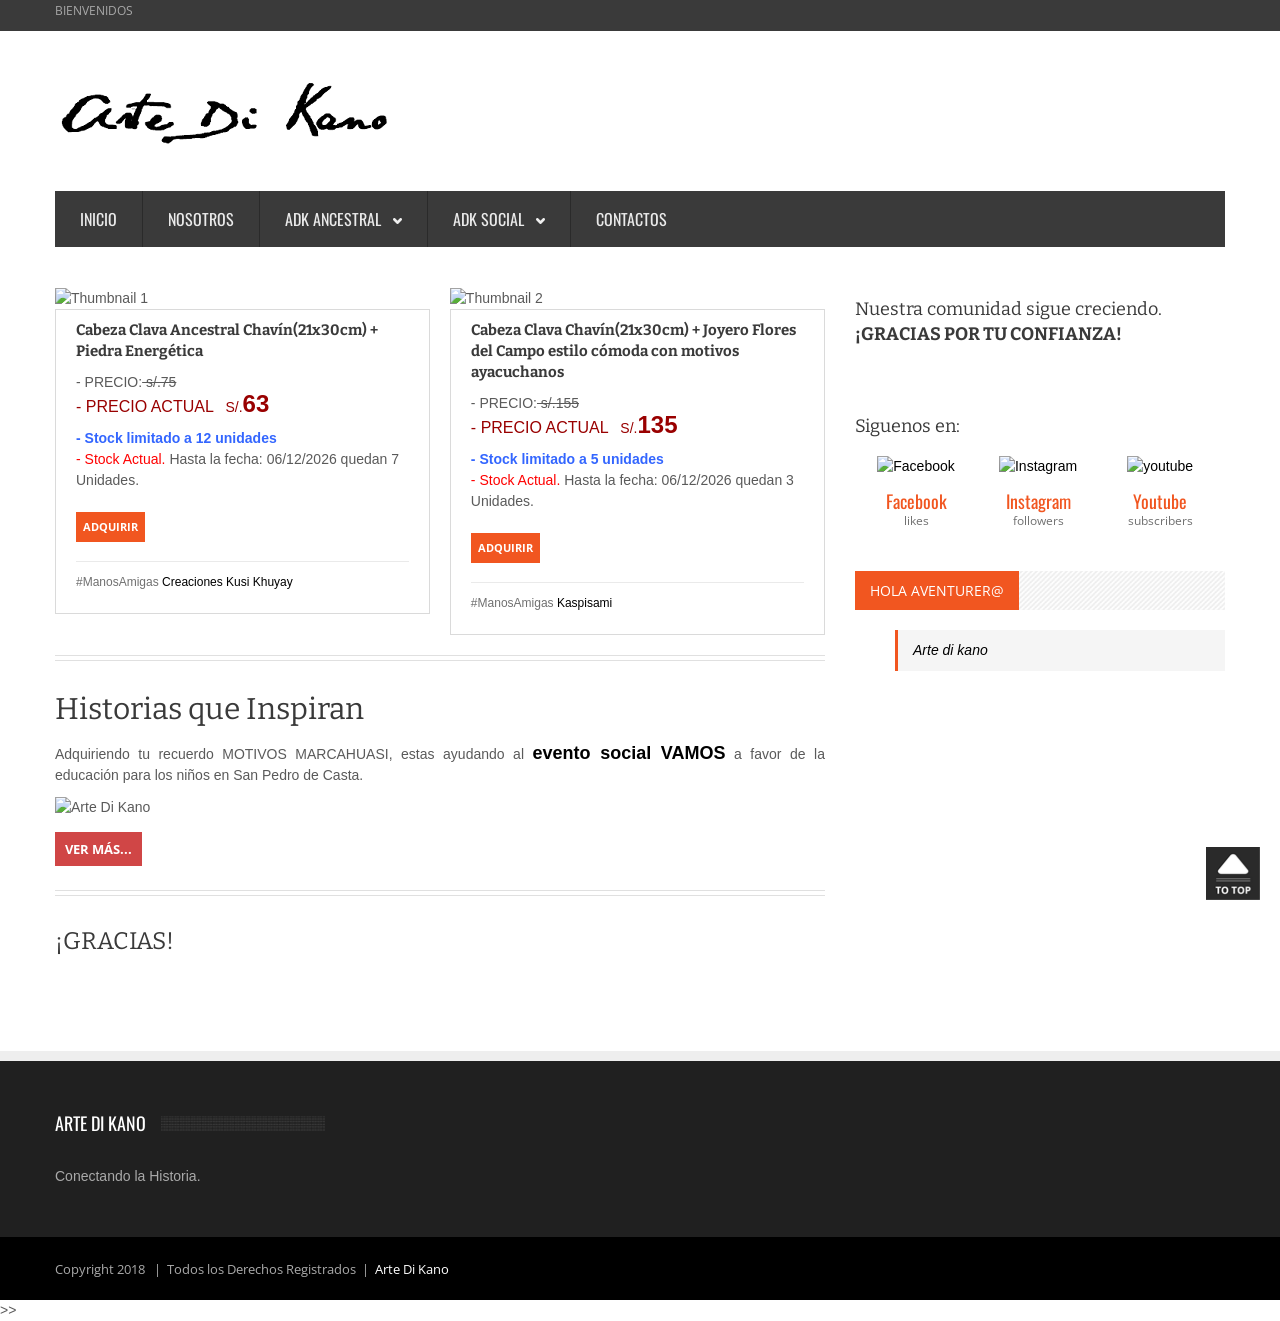
==== peru_diverso.html @ 75745dcd "Add files via upload" ====
<!DOCTYPE html>
<!--[if lt IE 7 ]><html class="ie ie6" lang="en"> <![endif]-->
<!--[if IE 7 ]><html class="ie ie7" lang="en"> <![endif]-->
<!--[if IE 8 ]><html class="ie ie8" lang="en"> <![endif]-->
<!--[if (gte IE 9)|!(IE)]><!--><html lang="es"> <!--<![endif]-->

<head>

	<!-- Your Basic Site Informations -->
	<title>Arte Di Kano</title>
	<meta http-equiv="content-type" content="text/html;charset=utf-8" />
    <meta name="description" content="Conectando la historia" />
    <meta name="keywords" content="artesania, peru, treakking, marcahuasi, marcahuasi tours, cabeza clava, peru mistico, misticismo, chavin, san pedro de casta, arte di kano, lanzon monolitico, culturas del peru, caon de autisha, marcahuasi travel, rostro de la humanidad, el valle de las focas, laguna cachu cachu, cabaña de l dr. ruso" />
    <meta name="author" content="Arte Di Kano" />
    
    <!-- Mobile Specific Meta -->
	<meta name="viewport" content="width=device-width, initial-scale=1, maximum-scale=1">
    
    <!-- Stylesheets -->
    <link rel="stylesheet" href="css/bootstrap.min.css">
    <link rel="stylesheet" href="css/bootstrap-responsive.min.css">
    <link rel="stylesheet" href="css/flexslider.css">
    <link rel="stylesheet" href="css/prettyPhoto.css">
    <link rel="stylesheet" href="css/style.css">
    <link href='http://fonts.googleapis.com/css?family=Oswald' rel='stylesheet' type='text/css'>
    <link href='http://fonts.googleapis.com/css?family=Bitter' rel='stylesheet' type='text/css'>
    <link href='http://fonts.googleapis.com/css?family=Open+Sans' rel='stylesheet' type='text/css'>
    
    <noscript><link rel="stylesheet" href="css/no-js.css"></noscript> <!-- If JavaScript Disabled -->
    
    <!--[if lt IE 9]>
		<script src="http://html5shim.googlecode.com/svn/trunk/html5.js"></script>
	<![endif]-->
    
    <!-- Favicons -->
	<link rel="shortcut icon" href="images/favicon.ico">
	<link rel="apple-touch-icon" href="images/apple-touch-icon.png">
	<link rel="apple-touch-icon" sizes="72x72" href="images/apple-touch-icon-72x72.png">
	<link rel="apple-touch-icon" sizes="114x114" href="images/apple-touch-icon-114x114.png">
    
    <!-- JavaScript -->
    <script type="text/javascript" src="js/jquery-1.8.3.min.js"></script>
    <script type='text/javascript' src='js/bootstrap.min.js'></script>
    <script type='text/javascript' src='js/jquery.easing.js'></script>
    <script type='text/javascript' src='js/jquery.flexslider-min.js'></script>
    <script type='text/javascript' src='js/jflickrfeed.min.js'></script>
    <script type='text/javascript' src='js/jquery.fitvids.min.js'></script>
    <script type='text/javascript' src='js/jquery.lazyload.mini.js'></script>
    <script type='text/javascript' src='js/jquery.prettyPhoto.js'></script>
    <script type='text/javascript' src='js/jquery.placeholder.min.js'></script>
    <script type='text/javascript' src='js/jquery.jticker.js'></script>
    <script type='text/javascript' src='js/jquery.mobilemenu.js'></script>
    <script type='text/javascript' src='js/jquery.isotope.min.js'></script>
    <script type='text/javascript' src='js/jquery.hoverdir.js'></script>
    <script type='text/javascript' src='js/modernizr.custom.js'></script>
    <script type="text/javascript" src="js/main.js"></script>
    
    
    <!-- Facebook Pixel Code -->
<script>
  !function(f,b,e,v,n,t,s)
  {if(f.fbq)return;n=f.fbq=function(){n.callMethod?
  n.callMethod.apply(n,arguments):n.queue.push(arguments)};
  if(!f._fbq)f._fbq=n;n.push=n;n.loaded=!0;n.version='2.0';
  n.queue=[];t=b.createElement(e);t.async=!0;
  t.src=v;s=b.getElementsByTagName(e)[0];
  s.parentNode.insertBefore(t,s)}(window, document,'script',
  'https://connect.facebook.net/en_US/fbevents.js');
  fbq('init', '162683041096313');
  fbq('track', 'PageView');
</script>
<noscript><img height="1" width="1" style="display:none"
  src="https://www.facebook.com/tr?id=162683041096313&ev=PageView&noscript=1"
/></noscript>
<!-- End Facebook Pixel Code -->

    
    
</head>

<body>



  <div id="fb-root"></div>
<script>(function(d, s, id) {
  var js, fjs = d.getElementsByTagName(s)[0];
  if (d.getElementById(id)) return;
  js = d.createElement(s); js.id = id;
  js.src = 'https://connect.facebook.net/es_LA/sdk.js#xfbml=1&version=v2.12&appId=216225352080844&autoLogAppEvents=1';
  fjs.parentNode.insertBefore(js, fjs);
}(document, 'script', 'facebook-jssdk'));</script>

 <div id="top-navigation">
  <div class="container">
    
      <p>BIENVENIDOS</p>
    
   <!-- Social Media 
   <ul class="social pull-right">
    <li><a href="#" data-placement="bottom" data-original-title="Estamos en LinkedIn"><img src="images/social/infocus/linkedin-logo.png" alt="LinkedIn"></a></li>
    
     <li><a href="#" data-placement="bottom" data-original-title="Encuentranos Facebook"><img src="images/social/infocus/facebook-logo.png" alt="Facebook"></a></li>
    
    <li><a href="#" data-placement="bottom" data-original-title="Siguenos en Twitter"><img src="images/social/infocus/twitter.png" alt="Twitter"></a></li>
    
    <li><a href="#" data-placement="bottom" data-original-title="Llamanos via Skype"><img src="images/social/infocus/skype.png" alt="Skype"></a></li>
   </ul>
   --->
  </div> <!-- End Container -->
 </div> <!-- End Top-Navigation -->
 
 <div class="container">
  <header id="header" class="clearfix">
   
   <!-- Logo -->
   <div class="logo pull-left">
    <a href="#"><img src="images/logo.png" alt="Arte Di Kano" /></a>
   </div>
   
   <!-- Ads 
   <div class="ads pull-right">
    <img src="images/ads/480x80.png" alt="Ads" />
   </div>-->
   
  </header> <!-- End Header -->
  
  <nav id="main-navigation" class="clearfix margin-bottom40">
   <ul>
    <li><a href="index.html">Inicio</a></li>
    <li><a href="#">Nosotros</a></li>
    <li><a href="#">ADK Ancestral <i class="arrow-main-nav"></i></a>
        <ul>
           <li><a href="chavin.html">Motivos Chavín</a></li>
            <li><a href="marcahuasi.html">Motivos Marcahuasi</a></li>
           <li><a href="peru_diverso.html">Perú Diverso</a></li>
        </ul>
    </li>    
    <li><a href="#">ADK Social <i class="arrow-main-nav"></i></a>
        <ul>
           <li><a href="proyecto_vamos.html">Proyecto Vamos</a></li>
        </ul>
    </li>
    <li><a href="#">Contactos</a></li>
   
 
   </ul>
  </nav> <!-- End Main-Navigation -->
  
  <div class="row-fluid">
   <div id="main" class="span8 single single-photo image-preloader">
  
    <div class="row-fluid">
    
     <!-- One -->
     <div class="span6 post no-margin-left">
      <figure>
       <img src="images/content/alianza/alianza_kusi.jpg" alt="Thumbnail 1" />
      
      </figure>
      <div class="text">
       <h5>Cabeza Clava Ancestral Chavín(21x30cm) + Piedra Energética</h5>
       - PRECIO:<strike> s/.75</strike>
               <p><font color="#990000"><font size="3px">- PRECIO ACTUAL</font>&nbsp;&nbsp;   S/.<font size="5px"><strong>63</strong></font></font></p>           
               <font color="#3366FF"><strong>- Stock limitado a 12 unidades</strong></font> </br>
               <font color="#FF0000">- Stock Actual.</font> 
                <script type="text/javascript">
                    //<![CDATA[
                    var date = new Date();
                    var d  = date.getDate();
                    var day = (d < 10) ? '0' + d : d;
                    var m = date.getMonth() + 1;
                    var month = (m < 10) ? '0' + m : m;
                    var yy = date.getYear();
                    var year = (yy < 1000) ? yy + 1900 : yy;
                    document.write('Hasta la fecha: '+day + "/" + month + "/" + year, ' quedan 7 Unidades.');
                    //]]>
                    </script>
                  <br><br>
                 <a href="https://goo.gl/uBFAsY">
<input type="button" name="button" class="btn btn-small" value="adquirir" /></a>

                            
                   <div class="meta">#ManosAmigas 
                      <a href="https://www.facebook.com/CreacionesKusiKhuyay/">Creaciones Kusi Khuyay</a>
                   </div>
      </div>
     </div>

<!-- Two -->
     <div class="span6 post">
      <figure>
       <img src="images/content/alianza/alianza_kaspisami.jpg" alt="Thumbnail 2" />
       
      </figure>
      <div class="text">
       <h5>Cabeza Clava Chavín(21x30cm) + Joyero Flores del Campo estilo cómoda con motivos ayacuchanos</h5>
                      
               - PRECIO:<strike> s/.155</strike>
               <p><font color="#990000"><font size="3px">- PRECIO ACTUAL</font>&nbsp;&nbsp;   S/.<font size="5px"><strong>135</strong></font></font></p>           
               <font color="#3366FF"><strong>- Stock limitado a 5 unidades</strong></font> </br>
               <font color="#FF0000">- Stock Actual.</font> 
                <script type="text/javascript">
                    //<![CDATA[
                    var date = new Date();
                    var d  = date.getDate();
                    var day = (d < 10) ? '0' + d : d;
                    var m = date.getMonth() + 1;
                    var month = (m < 10) ? '0' + m : m;
                    var yy = date.getYear();
                    var year = (yy < 1000) ? yy + 1900 : yy;
                    document.write('Hasta la fecha: '+day + "/" + month + "/" + year, ' quedan 3 Unidades.');
                    //]]>
                    </script>
                  <br><br>
                 <a href="https://goo.gl/uBFAsY">
<input type="button" name="button" class="btn btn-small" value="adquirir" /></a>

                            
                <div class="meta">#ManosAmigas <a href="https://www.facebook.com/kaspisami/">Kaspisami</a></div>
      </div>
     </div>


    
     <div class="content">
     
      <div class="head-section">
       <h5>DESCUBRE</h5>
       <h1>Marcahuasi</h1>
       <p class="meta">MOTIVO&nbsp;&nbsp;|&nbsp;&nbsp;<a href="#" title="MARCAHUASI">2018</a>&nbsp;&nbsp;|&nbsp;&nbsp;<a href="https://www.facebook.com/artedikano/" title="Descubre, Vive">Arte Di Kano</a></p>
      </div> <!-- End Head-Section -->
     
     
      <br> 
      
     
    
       <br>
      
       

       
      
      
              <div class="sep-border"></div> <!-- Separator -->  
	  
     <!--- <div class="tags">
       <strong>Tags:</strong>&nbsp;
       <a href="https://www.facebook.com/artedikano/" title="">San Pedro de Casta</a>
       <a href="https://www.facebook.com/artedikano/" title="">Marcahuasi</a>
       <a href="https://www.facebook.com/artedikano/" title="">Huarochiri</a>
        <a href="https://www.facebook.com/artedikano/" title="">Arte Di Kano</a>
       <a href="https://www.facebook.com/artedikano/" title="">Aventura</a>
     </div> <!-- End Tags -->
      
     </div> <!-- End Content -->
     <h2>Historias que Inspiran</h2>
      <p align="justify"> Adquiriendo tu recuerdo MOTIVOS MARCAHUASI, estas ayudando al <font size="4px"><strong><a href="proyecto_vamos.html">evento social VAMOS</a></strong></font> a favor de la educación para los niños en San Pedro de Casta.</p>
     <img src="images/content/evento_social.jpg" alt="Arte Di Kano" />
     <br><br>
     <div class="table-button">
         <a href="proyecto_vamos.html" class="btn  btn-red">Ver más...</a>
     </div>


     <div class="sep-border"></div> <!-- Separator -->
     <h3>¡GRACIAS!</h3>
     
     <!--
     <div class="post-author clearfix">
      <h4>PROMOCIÓN ESPECIAL</h4>
      <figure><img src="images/content/avatar/solorostro.jpg" alt="Arte Di Kano" /></figure>
      <div class="content">
       <h5><strong>Solo Rostro de la Humanidad</strong></h5>
       <p>Adquiere solo el rostro de la humanidad</p>
       <h3>S/.89.50</h3>   
      </div>
     
     </div> <!-- End Post Author 
     <br>
      <div class="table-button">
        <a href="https://goo.gl/o5Te12" class="btn">>>> QUIERO MI PROMOCIÓN ESPECIAL</a>
     </div>
     <br>
     
     <div class="sep-border no-margin-bottom"></div> <!-- Separator -->
     
    
     
     
    </div> <!-- End Row-Fluid -->
   </div> <!-- End Main -->
  
   <div id="sidebar" class="span4">
  
    
   
   
   
  <div class="widget clearfix">
    <p> <h4>Nuestra comunidad sigue creciendo. <strong>¡GRACIAS POR TU CONFIANZA!</strong></h4></p>
<div class="fb-like" data-href="https://www.facebook.com/artedikano/" data-width="300" data-layout="standard" data-action="like" data-size="small" data-show-faces="true" data-share="true"></div>
     <br>
     <br>
     <p><h4>Siguenos en:</h4></p>    
     <ul class="social-subscribers">
      <li>
       <a href="#" data-original-title="Encuentranos en Facebook"><img src="images/social/icon-facebook.png" alt="Facebook" /></a>
       <p>Facebook<i>likes</i></p>
      </li>
      <li>
       <a href="#" data-original-title="Siguenos en Instagram"><img src="images/social/icon-instagram.png" alt="Instagram" /></a>
       <p>Instagram<i>followers</i></p>
      </li>
      <li>
       <a href="#" data-original-title="Miranos en Youtube"><img src="images/social/icon-youtube.png" alt="youtube" /></a>
       <p>Youtube<i>subscribers</i></p>
      </li>
     </ul>

    </div> <!-- End Widget -->
    
    <!---
    <div class="widget clearfix">
     <div class="subscribe-form">
    
      <div class="header">
       <h4>Datos Reveladores </h4>
      </div>
     
      <div class="content">
      <p>Algunos de sus <strong>misterios</strong> lo ponemos al descubierto.</p>
           <a href="https://www.facebook.com/1596766600618034/photos/?tab=album&album_id=1831035933857765"><img src="images/content/sabiasq.jpg" alt="Arte Di Kano" /></a>
           <br><br>
           
          
      </div>
     
     </div>
    </div> <!-- End Widget -->
   <!--
    <div class="widget clearfix">
     <div class="best-picture">
    
      <div class="header">
       <h4>Best Picture</h4>
      </div>
    
      <div class="content">
       <p><a href="single_photo.html" title="View permalink House in The Woods">Aenean dictum pharetra nibh, sodales luctus felis aliquet at. Nulla vulputate venenatis orci [..]</a></p>
       
       <!-- Photo Galleries 
       <figure class="flexslider loading">
        <ul class="slides">
         <li><img src="images/content/full/4.jpg" alt="Thumbnail 1" /></li>
         <li><img src="images/content/full/9.jpg" alt="Thumbnail 2" /></li>
         <li><img src="images/content/full/2.jpg" alt="Thumbnail 3" /></li>
        </ul>
       </figure>
       
       <div class="meta">By <a href="author.html">mdkiwol</a>&nbsp;&nbsp;|&nbsp;&nbsp;Jan. 7, 2013&nbsp;&nbsp;|&nbsp;&nbsp;<a href="single_video.html">15 comments</a></div>
      </div>
     
     </div>
    </div> <!-- End Widget -->
   
    <div class="widget clearfix">
     <div class="subscribe-form">
    
      <div class="header">
       <h4>Hola Aventurer@</h4>
      </div>
    
      <div class="content">
        <div class="fb-page" data-href="https://www.facebook.com/artedikano/" data-tabs="messages" data-small-header="false" data-adapt-container-width="true" data-hide-cover="false" data-show-facepile="true"><blockquote cite="https://www.facebook.com/artedikano/" class="fb-xfbml-parse-ignore"><a href="https://www.facebook.com/artedikano/">Arte di kano</a></blockquote></div>

      </div>
     
     </div>
    </div> <!-- End Widget -->
   <!--
    <div class="widget clearfix">
     <div class="best-video">
    
      <div class="header">
       <h4>Video Recomendado</h4>
      </div>
    
      <div class="content">
       <p><a href="single_video.html" title="View permalink Devil May Cry Launch Trailer">Aenean dictum pharetra nibh, sodales luctus felis aliquet at. Nulla vulputate venenatis orci [..]</a></p>
       <figure><iframe height="240" src="http://www.youtube.com/embed/psSqNRaHBgk?feature=player_detailpage"></iframe></figure>
       <div class="meta">By <a href="author.html">mdkiwol</a>&nbsp;&nbsp;|&nbsp;&nbsp;Jan. 12, 2013&nbsp;&nbsp;|&nbsp;&nbsp;<a href="single_video.html">15 comments</a></div>
      </div>
     
     </div>
    </div> <!-- End Widget -->
  
   </div> <!-- End Sidebar -->
  
  </div> <!-- End Row-Fluid -->
 </div> <!-- End Container -->
 
 <div id="bottom">
  <div class="container">
   <div class="row-fluid">
   
    <div class="span3 widget clearfix">
     <div class="header">
      <h4>Arte Di Kano</h4>
     </div>
     
     <div class="content">
      <p>Conectando la Historia.</p>
      
     </div>
    </div> <!-- End Widget -->
    <!--
    <div class="span3 widget clearfix">
     <div class="tags-cloud">
      
      <div class="header">
       <h4>Tags Cloud</h4>
      </div>
      
      <ul>
       <li><a href="blog_posts.html">windows</a></li>
       <li><a href="blog_posts.html">apple</a></li>
       <li><a href="blog_posts.html">software</a></li>
       <li><a href="blog_posts.html">hardware</a></li>
       <li><a href="blog_posts.html">gadget</a></li>
       <li><a href="blog_posts.html">smartphone</a></li>
       <li><a href="blog_posts.html">laptop</a></li>
       <li><a href="blog_posts.html">business</a></li>
       <li><a href="blog_posts.html">learn</a></li>
       <li><a href="blog_posts.html">study</a></li>
       <li><a href="blog_posts.html">game</a></li>
       <li><a href="blog_posts.html">movie</a></li>
       <li><a href="blog_posts.html">event</a></li>
      </ul>
      
     </div>
    </div> <!-- End Widget -->
    <!---
    <div class="span3 widget clearfix">
     <div class="tweets">
      
      <div class="header">
       <h4>Latest Tweets</h4>
      </div>
      
      <ul>
       <li>
        <span class="picons"><!-</span>
        <p><a href="#">@realt0rlife</a> That's a very good question :) You may want to contact the author. There's a form on the right when you click their name.</p>
        <span class="date">- 10 hours ago</span>
       </li>
       <li>
        <span class="picons"><!-- --</span>
        <p><a href="#">@ghostpool</a> Have you opened a support ticket yet? Can you send methe ticket number? Thanks!</p>
        <span class="date">- 2 days ago</span>
       </li>
      </ul>
      
     </div>
    </div> <!-- End Widget -->
    <!--
    <div class="span3 widget clearfix">
     <div class="flickr-photos">
      
      <div class="header">
       <h4>Flickr Photos</h4>
      </div>
      
      <ul id="flickr-gallery"><!-- </ul>
      
     </div>
    </div> <!-- End Widget -->
   
   </div> <!-- End Row-Fluid -->
  </div> <!-- End Container -->
 </div> <!-- End Bottom -->
  
 <div id="footer">
  <div class="container">
   
   <p class="pull-left">Copyright 2018 &nbsp;&nbsp;|&nbsp;&nbsp;Todos los Derechos Registrados&nbsp;&nbsp;|&nbsp;&nbsp;<a href="#">Arte Di Kano</a></p>
   <!---
   <ul class="social pull-right">
    <li><a href="#" title="Youtube"><img src="images/social/f0101/youtube.png" alt="Youtube" /></a></li>
    <li><a href="#" title="LinkedIn"><img src="images/social/f0101/linkedin.png" alt="LinkedIn" /></a></li>
 
    <li><a href="#" title="Facebook"><img src="images/social/f0101/facebook.png" alt="Facebook" /></a></li>
    <li><a href="#" title="Twitter"><img src="images/social/f0101/twitter.png" alt="Twitter" /></a></li>
   </ul>
   --->
  </div> <!-- End Container -->
 </div> <!-- End Footer -->
 
 <a href="#" class="scrollup" title="Volver arriba!">Scroll</a>
<!--
 <div id="customize">
  <h5>Options</h5>
  <div class="wrapper">
   <div class="colors">
    <h6>Colors</h6>
    <a href="#" class="orange" title="Orange" style="background-color:#f15620;"></a>
    <a href="#" class="blue" title="Blue" style="background-color:#1d96e2;"></a>
    <a href="#" class="green" title="Green" style="background-color:#45b519;"></a>
   </div>
  </div>
 </div>
--->
</body>
</html>>>
---- css/prettyPhoto.css ----
div.pp_default .pp_top,div.pp_default .pp_top .pp_middle,div.pp_default .pp_top .pp_left,div.pp_default .pp_top .pp_right,div.pp_default .pp_bottom,div.pp_default .pp_bottom .pp_left,div.pp_default .pp_bottom .pp_middle,div.pp_default .pp_bottom .pp_right{height:13px}
div.pp_default .pp_top .pp_left{background:url(../images/prettyPhoto/default/sprite.png) -78px -93px no-repeat}
div.pp_default .pp_top .pp_middle{background:url(../images/prettyPhoto/default/sprite_x.png) top left repeat-x}
div.pp_default .pp_top .pp_right{background:url(../images/prettyPhoto/default/sprite.png) -112px -93px no-repeat}
div.pp_default .pp_content .ppt{color:#f8f8f8}
div.pp_default .pp_content_container .pp_left{background:url(../images/prettyPhoto/default/sprite_y.png) -7px 0 repeat-y;padding-left:13px}
div.pp_default .pp_content_container .pp_right{background:url(../images/prettyPhoto/default/sprite_y.png) top right repeat-y;padding-right:13px}
div.pp_default .pp_next:hover{background:url(../images/prettyPhoto/default/sprite_next.png) center right no-repeat;cursor:pointer}
div.pp_default .pp_previous:hover{background:url(../images/prettyPhoto/default/sprite_prev.png) center left no-repeat;cursor:pointer}
div.pp_default .pp_expand{background:url(../images/prettyPhoto/default/sprite.png) 0 -29px no-repeat;cursor:pointer;width:28px;height:28px}
div.pp_default .pp_expand:hover{background:url(../images/prettyPhoto/default/sprite.png) 0 -56px no-repeat;cursor:pointer}
div.pp_default .pp_contract{background:url(../images/prettyPhoto/default/sprite.png) 0 -84px no-repeat;cursor:pointer;width:28px;height:28px}
div.pp_default .pp_contract:hover{background:url(../images/prettyPhoto/default/sprite.png) 0 -113px no-repeat;cursor:pointer}
div.pp_default .pp_close{width:30px;height:30px;background:url(../images/prettyPhoto/default/sprite.png) 2px 1px no-repeat;cursor:pointer}
div.pp_default .pp_gallery ul li a{background:url(../images/prettyPhoto/default/default_thumb.png) center center #f8f8f8;border:1px solid #aaa}
div.pp_default .pp_social{margin-top:7px}
div.pp_default .pp_gallery a.pp_arrow_previous,div.pp_default .pp_gallery a.pp_arrow_next{position:static;left:auto}
div.pp_default .pp_nav .pp_play,div.pp_default .pp_nav .pp_pause{background:url(../images/prettyPhoto/default/sprite.png) -51px 1px no-repeat;height:30px;width:30px}
div.pp_default .pp_nav .pp_pause{background-position:-51px -29px}
div.pp_default a.pp_arrow_previous,div.pp_default a.pp_arrow_next{background:url(../images/prettyPhoto/default/sprite.png) -31px -3px no-repeat;height:20px;width:20px;margin:4px 0 0}
div.pp_default a.pp_arrow_next{left:52px;background-position:-82px -3px}
div.pp_default .pp_content_container .pp_details{margin-top:5px}
div.pp_default .pp_nav{clear:none;height:30px;width:110px;position:relative}
div.pp_default .pp_nav .currentTextHolder{font-family:Georgia;font-style:italic;color:#999;font-size:11px;left:75px;line-height:25px;position:absolute;top:2px;margin:0;padding:0 0 0 10px}
div.pp_default .pp_close:hover,div.pp_default .pp_nav .pp_play:hover,div.pp_default .pp_nav .pp_pause:hover,div.pp_default .pp_arrow_next:hover,div.pp_default .pp_arrow_previous:hover{opacity:0.7}
div.pp_default .pp_description{font-size:11px;font-weight:700;line-height:14px;margin:5px 50px 5px 0}
div.pp_default .pp_bottom .pp_left{background:url(../images/prettyPhoto/default/sprite.png) -78px -127px no-repeat}
div.pp_default .pp_bottom .pp_middle{background:url(../images/prettyPhoto/default/sprite_x.png) bottom left repeat-x}
div.pp_default .pp_bottom .pp_right{background:url(../images/prettyPhoto/default/sprite.png) -112px -127px no-repeat}
div.pp_default .pp_loaderIcon{background:url(../images/prettyPhoto/default/loader.gif) center center no-repeat}
div.light_rounded .pp_top .pp_left{background:url(../images/prettyPhoto/light_rounded/sprite.png) -88px -53px no-repeat}
div.light_rounded .pp_top .pp_right{background:url(../images/prettyPhoto/light_rounded/sprite.png) -110px -53px no-repeat}
div.light_rounded .pp_next:hover{background:url(../images/prettyPhoto/light_rounded/btnNext.png) center right no-repeat;cursor:pointer}
div.light_rounded .pp_previous:hover{background:url(../images/prettyPhoto/light_rounded/btnPrevious.png) center left no-repeat;cursor:pointer}
div.light_rounded .pp_expand{background:url(../images/prettyPhoto/light_rounded/sprite.png) -31px -26px no-repeat;cursor:pointer}
div.light_rounded .pp_expand:hover{background:url(../images/prettyPhoto/light_rounded/sprite.png) -31px -47px no-repeat;cursor:pointer}
div.light_rounded .pp_contract{background:url(../images/prettyPhoto/light_rounded/sprite.png) 0 -26px no-repeat;cursor:pointer}
div.light_rounded .pp_contract:hover{background:url(../images/prettyPhoto/light_rounded/sprite.png) 0 -47px no-repeat;cursor:pointer}
div.light_rounded .pp_close{width:75px;height:22px;background:url(../images/prettyPhoto/light_rounded/sprite.png) -1px -1px no-repeat;cursor:pointer}
div.light_rounded .pp_nav .pp_play{background:url(../images/prettyPhoto/light_rounded/sprite.png) -1px -100px no-repeat;height:15px;width:14px}
div.light_rounded .pp_nav .pp_pause{background:url(../images/prettyPhoto/light_rounded/sprite.png) -24px -100px no-repeat;height:15px;width:14px}
div.light_rounded .pp_arrow_previous{background:url(../images/prettyPhoto/light_rounded/sprite.png) 0 -71px no-repeat}
div.light_rounded .pp_arrow_next{background:url(../images/prettyPhoto/light_rounded/sprite.png) -22px -71px no-repeat}
div.light_rounded .pp_bottom .pp_left{background:url(../images/prettyPhoto/light_rounded/sprite.png) -88px -80px no-repeat}
div.light_rounded .pp_bottom .pp_right{background:url(../images/prettyPhoto/light_rounded/sprite.png) -110px -80px no-repeat}
div.dark_rounded .pp_top .pp_left{background:url(../images/prettyPhoto/dark_rounded/sprite.png) -88px -53px no-repeat}
div.dark_rounded .pp_top .pp_right{background:url(../images/prettyPhoto/dark_rounded/sprite.png) -110px -53px no-repeat}
div.dark_rounded .pp_content_container .pp_left{background:url(../images/prettyPhoto/dark_rounded/contentPattern.png) top left repeat-y}
div.dark_rounded .pp_content_container .pp_right{background:url(../images/prettyPhoto/dark_rounded/contentPattern.png) top right repeat-y}
div.dark_rounded .pp_next:hover{background:url(../images/prettyPhoto/dark_rounded/btnNext.png) center right no-repeat;cursor:pointer}
div.dark_rounded .pp_previous:hover{background:url(../images/prettyPhoto/dark_rounded/btnPrevious.png) center left no-repeat;cursor:pointer}
div.dark_rounded .pp_expand{background:url(../images/prettyPhoto/dark_rounded/sprite.png) -31px -26px no-repeat;cursor:pointer}
div.dark_rounded .pp_expand:hover{background:url(../images/prettyPhoto/dark_rounded/sprite.png) -31px -47px no-repeat;cursor:pointer}
div.dark_rounded .pp_contract{background:url(../images/prettyPhoto/dark_rounded/sprite.png) 0 -26px no-repeat;cursor:pointer}
div.dark_rounded .pp_contract:hover{background:url(../images/prettyPhoto/dark_rounded/sprite.png) 0 -47px no-repeat;cursor:pointer}
div.dark_rounded .pp_close{width:75px;height:22px;background:url(../images/prettyPhoto/dark_rounded/sprite.png) -1px -1px no-repeat;cursor:pointer}
div.dark_rounded .pp_description{margin-right:85px;color:#fff}
div.dark_rounded .pp_nav .pp_play{background:url(../images/prettyPhoto/dark_rounded/sprite.png) -1px -100px no-repeat;height:15px;width:14px}
div.dark_rounded .pp_nav .pp_pause{background:url(../images/prettyPhoto/dark_rounded/sprite.png) -24px -100px no-repeat;height:15px;width:14px}
div.dark_rounded .pp_arrow_previous{background:url(../images/prettyPhoto/dark_rounded/sprite.png) 0 -71px no-repeat}
div.dark_rounded .pp_arrow_next{background:url(../images/prettyPhoto/dark_rounded/sprite.png) -22px -71px no-repeat}
div.dark_rounded .pp_bottom .pp_left{background:url(../images/prettyPhoto/dark_rounded/sprite.png) -88px -80px no-repeat}
div.dark_rounded .pp_bottom .pp_right{background:url(../images/prettyPhoto/dark_rounded/sprite.png) -110px -80px no-repeat}
div.dark_rounded .pp_loaderIcon{background:url(../images/prettyPhoto/dark_rounded/loader.gif) center center no-repeat}
div.dark_square .pp_left,div.dark_square .pp_middle,div.dark_square .pp_right,div.dark_square .pp_content{background:#000}
div.dark_square .pp_description{color:#fff;margin:0 85px 0 0}
div.dark_square .pp_loaderIcon{background:url(../images/prettyPhoto/dark_square/loader.gif) center center no-repeat}
div.dark_square .pp_expand{background:url(../images/prettyPhoto/dark_square/sprite.png) -31px -26px no-repeat;cursor:pointer}
div.dark_square .pp_expand:hover{background:url(../images/prettyPhoto/dark_square/sprite.png) -31px -47px no-repeat;cursor:pointer}
div.dark_square .pp_contract{background:url(../images/prettyPhoto/dark_square/sprite.png) 0 -26px no-repeat;cursor:pointer}
div.dark_square .pp_contract:hover{background:url(../images/prettyPhoto/dark_square/sprite.png) 0 -47px no-repeat;cursor:pointer}
div.dark_square .pp_close{width:75px;height:22px;background:url(../images/prettyPhoto/dark_square/sprite.png) -1px -1px no-repeat;cursor:pointer}
div.dark_square .pp_nav{clear:none}
div.dark_square .pp_nav .pp_play{background:url(../images/prettyPhoto/dark_square/sprite.png) -1px -100px no-repeat;height:15px;width:14px}
div.dark_square .pp_nav .pp_pause{background:url(../images/prettyPhoto/dark_square/sprite.png) -24px -100px no-repeat;height:15px;width:14px}
div.dark_square .pp_arrow_previous{background:url(../images/prettyPhoto/dark_square/sprite.png) 0 -71px no-repeat}
div.dark_square .pp_arrow_next{background:url(../images/prettyPhoto/dark_square/sprite.png) -22px -71px no-repeat}
div.dark_square .pp_next:hover{background:url(../images/prettyPhoto/dark_square/btnNext.png) center right no-repeat;cursor:pointer}
div.dark_square .pp_previous:hover{background:url(../images/prettyPhoto/dark_square/btnPrevious.png) center left no-repeat;cursor:pointer}
div.light_square .pp_expand{background:url(../images/prettyPhoto/light_square/sprite.png) -31px -26px no-repeat;cursor:pointer}
div.light_square .pp_expand:hover{background:url(../images/prettyPhoto/light_square/sprite.png) -31px -47px no-repeat;cursor:pointer}
div.light_square .pp_contract{background:url(../images/prettyPhoto/light_square/sprite.png) 0 -26px no-repeat;cursor:pointer}
div.light_square .pp_contract:hover{background:url(../images/prettyPhoto/light_square/sprite.png) 0 -47px no-repeat;cursor:pointer}
div.light_square .pp_close{width:75px;height:22px;background:url(../images/prettyPhoto/light_square/sprite.png) -1px -1px no-repeat;cursor:pointer}
div.light_square .pp_nav .pp_play{background:url(../images/prettyPhoto/light_square/sprite.png) -1px -100px no-repeat;height:15px;width:14px}
div.light_square .pp_nav .pp_pause{background:url(../images/prettyPhoto/light_square/sprite.png) -24px -100px no-repeat;height:15px;width:14px}
div.light_square .pp_arrow_previous{background:url(../images/prettyPhoto/light_square/sprite.png) 0 -71px no-repeat}
div.light_square .pp_arrow_next{background:url(../images/prettyPhoto/light_square/sprite.png) -22px -71px no-repeat}
div.light_square .pp_next:hover{background:url(../images/prettyPhoto/light_square/btnNext.png) center right no-repeat;cursor:pointer}
div.light_square .pp_previous:hover{background:url(../images/prettyPhoto/light_square/btnPrevious.png) center left no-repeat;cursor:pointer}
div.facebook .pp_top .pp_left{background:url(../images/prettyPhoto/facebook/sprite.png) -88px -53px no-repeat}
div.facebook .pp_top .pp_middle{background:url(../images/prettyPhoto/facebook/contentPatternTop.png) top left repeat-x}
div.facebook .pp_top .pp_right{background:url(../images/prettyPhoto/facebook/sprite.png) -110px -53px no-repeat}
div.facebook .pp_content_container .pp_left{background:url(../images/prettyPhoto/facebook/contentPatternLeft.png) top left repeat-y}
div.facebook .pp_content_container .pp_right{background:url(../images/prettyPhoto/facebook/contentPatternRight.png) top right repeat-y}
div.facebook .pp_expand{background:url(../images/prettyPhoto/facebook/sprite.png) -31px -26px no-repeat;cursor:pointer}
div.facebook .pp_expand:hover{background:url(../images/prettyPhoto/facebook/sprite.png) -31px -47px no-repeat;cursor:pointer}
div.facebook .pp_contract{background:url(../images/prettyPhoto/facebook/sprite.png) 0 -26px no-repeat;cursor:pointer}
div.facebook .pp_contract:hover{background:url(../images/prettyPhoto/facebook/sprite.png) 0 -47px no-repeat;cursor:pointer}
div.facebook .pp_close{width:22px;height:22px;background:url(../images/prettyPhoto/facebook/sprite.png) -1px -1px no-repeat;cursor:pointer}
div.facebook .pp_description{margin:0 37px 0 0}
div.facebook .pp_loaderIcon{background:url(../images/prettyPhoto/facebook/loader.gif) center center no-repeat}
div.facebook .pp_arrow_previous{background:url(../images/prettyPhoto/facebook/sprite.png) 0 -71px no-repeat;height:22px;margin-top:0;width:22px}
div.facebook .pp_arrow_previous.disabled{background-position:0 -96px;cursor:default}
div.facebook .pp_arrow_next{background:url(../images/prettyPhoto/facebook/sprite.png) -32px -71px no-repeat;height:22px;margin-top:0;width:22px}
div.facebook .pp_arrow_next.disabled{background-position:-32px -96px;cursor:default}
div.facebook .pp_nav{margin-top:0}
div.facebook .pp_nav p{font-size:15px;padding:0 3px 0 4px}
div.facebook .pp_nav .pp_play{background:url(../images/prettyPhoto/facebook/sprite.png) -1px -123px no-repeat;height:22px;width:22px}
div.facebook .pp_nav .pp_pause{background:url(../images/prettyPhoto/facebook/sprite.png) -32px -123px no-repeat;height:22px;width:22px}
div.facebook .pp_next:hover{background:url(../images/prettyPhoto/facebook/btnNext.png) center right no-repeat;cursor:pointer}
div.facebook .pp_previous:hover{background:url(../images/prettyPhoto/facebook/btnPrevious.png) center left no-repeat;cursor:pointer}
div.facebook .pp_bottom .pp_left{background:url(../images/prettyPhoto/facebook/sprite.png) -88px -80px no-repeat}
div.facebook .pp_bottom .pp_middle{background:url(../images/prettyPhoto/facebook/contentPatternBottom.png) top left repeat-x}
div.facebook .pp_bottom .pp_right{background:url(../images/prettyPhoto/facebook/sprite.png) -110px -80px no-repeat}
div.pp_pic_holder a:focus{outline:none}
div.pp_overlay{background:#000;display:none;left:0;position:absolute;top:0;width:100%;z-index:9500}
div.pp_pic_holder{display:none;position:absolute;width:100px;z-index:10000}
.pp_content{height:40px;min-width:40px}
* html .pp_content{width:40px}
.pp_content_container{position:relative;text-align:left;width:100%}
.pp_content_container .pp_left{padding-left:20px}
.pp_content_container .pp_right{padding-right:20px}
.pp_content_container .pp_details{float:left;margin:10px 0 2px}
.pp_description{display:none;margin:0}
.pp_social{float:left;margin:0}
.pp_social .facebook{float:left;margin-left:5px;width:55px;overflow:hidden}
.pp_social .twitter{float:left}
.pp_nav{clear:right;float:left;margin:3px 10px 0 0}
.pp_nav p{float:left;white-space:nowrap;margin:2px 4px}
.pp_nav .pp_play,.pp_nav .pp_pause{float:left;margin-right:4px;text-indent:-10000px}
a.pp_arrow_previous,a.pp_arrow_next{display:block;float:left;height:15px;margin-top:3px;overflow:hidden;text-indent:-10000px;width:14px}
.pp_hoverContainer{position:absolute;top:0;width:100%;z-index:2000}
.pp_gallery{display:none;left:50%;margin-top:-50px;position:absolute;z-index:10000}
.pp_gallery div{float:left;overflow:hidden;position:relative}
.pp_gallery ul{float:left;height:35px;position:relative;white-space:nowrap;margin:0 0 0 5px;padding:0}
.pp_gallery ul a{border:1px rgba(0,0,0,0.5) solid;display:block;float:left;height:33px;overflow:hidden}
.pp_gallery ul a img{border:0}
.pp_gallery li{display:block;float:left;margin:0 5px 0 0;padding:0}
.pp_gallery li.default a{background:url(../images/prettyPhoto/facebook/default_thumbnail.gif) 0 0 no-repeat;display:block;height:33px;width:50px}
.pp_gallery .pp_arrow_previous,.pp_gallery .pp_arrow_next{margin-top:7px!important}
a.pp_next{background:url(../images/prettyPhoto/light_rounded/btnNext.png) 10000px 10000px no-repeat;display:block;float:right;height:100%;text-indent:-10000px;width:49%}
a.pp_previous{background:url(../images/prettyPhoto/light_rounded/btnNext.png) 10000px 10000px no-repeat;display:block;float:left;height:100%;text-indent:-10000px;width:49%}
a.pp_expand,a.pp_contract{cursor:pointer;display:none;height:20px;position:absolute;right:30px;text-indent:-10000px;top:10px;width:20px;z-index:20000}
a.pp_close{position:absolute;right:0;top:0;display:block;line-height:22px;text-indent:-10000px}
.pp_loaderIcon{display:block;height:24px;left:50%;position:absolute;top:50%;width:24px;margin:-12px 0 0 -12px}
#pp_full_res{line-height:1!important}
#pp_full_res .pp_inline{text-align:left}
#pp_full_res .pp_inline p{margin:0 0 15px}
div.ppt{color:#fff;display:none;font-size:17px;z-index:9999;margin:0 0 5px 15px}
div.pp_default .pp_content,div.light_rounded .pp_content{background-color:#fff}
div.pp_default #pp_full_res .pp_inline,div.light_rounded .pp_content .ppt,div.light_rounded #pp_full_res .pp_inline,div.light_square .pp_content .ppt,div.light_square #pp_full_res .pp_inline,div.facebook .pp_content .ppt,div.facebook #pp_full_res .pp_inline{color:#000}
div.pp_default .pp_gallery ul li a:hover,div.pp_default .pp_gallery ul li.selected a,.pp_gallery ul a:hover,.pp_gallery li.selected a{border-color:#fff}
div.pp_default .pp_details,div.light_rounded .pp_details,div.dark_rounded .pp_details,div.dark_square .pp_details,div.light_square .pp_details,div.facebook .pp_details{position:relative}
div.light_rounded .pp_top .pp_middle,div.light_rounded .pp_content_container .pp_left,div.light_rounded .pp_content_container .pp_right,div.light_rounded .pp_bottom .pp_middle,div.light_square .pp_left,div.light_square .pp_middle,div.light_square .pp_right,div.light_square .pp_content,div.facebook .pp_content{background:#fff}
div.light_rounded .pp_description,div.light_square .pp_description{margin-right:85px}
div.light_rounded .pp_gallery a.pp_arrow_previous,div.light_rounded .pp_gallery a.pp_arrow_next,div.dark_rounded .pp_gallery a.pp_arrow_previous,div.dark_rounded .pp_gallery a.pp_arrow_next,div.dark_square .pp_gallery a.pp_arrow_previous,div.dark_square .pp_gallery a.pp_arrow_next,div.light_square .pp_gallery a.pp_arrow_previous,div.light_square .pp_gallery a.pp_arrow_next{margin-top:12px!important}
div.light_rounded .pp_arrow_previous.disabled,div.dark_rounded .pp_arrow_previous.disabled,div.dark_square .pp_arrow_previous.disabled,div.light_square .pp_arrow_previous.disabled{background-position:0 -87px;cursor:default}
div.light_rounded .pp_arrow_next.disabled,div.dark_rounded .pp_arrow_next.disabled,div.dark_square .pp_arrow_next.disabled,div.light_square .pp_arrow_next.disabled{background-position:-22px -87px;cursor:default}
div.light_rounded .pp_loaderIcon,div.light_square .pp_loaderIcon{background:url(../images/prettyPhoto/light_rounded/loader.gif) center center no-repeat}
div.dark_rounded .pp_top .pp_middle,div.dark_rounded .pp_content,div.dark_rounded .pp_bottom .pp_middle{background:url(../images/prettyPhoto/dark_rounded/contentPattern.png) top left repeat}
div.dark_rounded .currentTextHolder,div.dark_square .currentTextHolder{color:#c4c4c4}
div.dark_rounded #pp_full_res .pp_inline,div.dark_square #pp_full_res .pp_inline{color:#fff}
.pp_top,.pp_bottom{height:20px;position:relative}
* html .pp_top,* html .pp_bottom{padding:0 20px}
.pp_top .pp_left,.pp_bottom .pp_left{height:20px;left:0;position:absolute;width:20px}
.pp_top .pp_middle,.pp_bottom .pp_middle{height:20px;left:20px;position:absolute;right:20px}
* html .pp_top .pp_middle,* html .pp_bottom .pp_middle{left:0;position:static}
.pp_top .pp_right,.pp_bottom .pp_right{height:20px;left:auto;position:absolute;right:0;top:0;width:20px}
.pp_fade,.pp_gallery li.default a img{display:none}
---- css/style.css ----
/* #Table of Contents

1. Site Styles
2. Top Section
   2.1. Top Navigation
   2.2. Header
   2.3. Main Navigation
3. Slider Section
   3.1. Highlight Posts
   3.2. Homepage Slider
   		3.2.1. Slider
		3.2.2. Slider 2
		3.2.3. Slider 3
4. Main Section
   4.1. Homepage Posts
   4.2. Homepage Reviews & Galleries
   4.3. Blog Posts
   4.4. Blog Photos
   4.5. Blog Musics
   4.6. Blog Reviews
   4.7. Portofolio
   4.8. Author Page
   4.9. Contact Page
   4.10. Search Page
   4.11. Sitemap Page
   4.12. Single
   4.13. Comments
   4.14. Single Portofolio
   4.15. Single Photo
   4.16. Pricing Table
5. Sidebar Section
6. Bottom Section
7. Footer Section
8. CSS Hacks
9. Media Queries
================================================== */



/* ========================= 1. Site Styles ========================= */

/* Page Styles */

* {
	-moz-box-sizing:border-box; 
	-webkit-box-sizing:border-box; 
	box-sizing:border-box;
}

body {
	font-family:Arial, Helvetica, sans-serif;
	color:#5a5a5a;
	font-size:14px;
	line-height:21px;
}

h1, h2, h3, h4, h5, h6 {
	color:#3a3a3a;
	font-family:'Bitter', serif;
	font-weight:normal;
	text-rendering:auto;
	margin-top:0px;
	line-height:1.25em;
}
h4, h5, h6 { line-height:1.4em; }
h1, h2, h3, h4 { margin-bottom:15px; }
h1 { font-size:36px; }
h2 { font-size:30px; }
h3 { font-size:24px; }
h4 { font-size:18px; }
h5 { font-size:15px; font-weight:bold; }
h6 { font-size:13px; }

figure { margin:0px; }
	figure img { width:100%; }	

video {
	width:100%;
	height:auto;
}

.no-margin-top { margin-top:0px !important;	}
.no-margin-bottom  {margin-bottom:0px !important; }
.no-margin-right { margin-right:0px !important;	}
.no-margin-left { margin-left:0px !important; }

.no-padding-top { padding-top:0px !important;	}
.no-padding-bottom  {padding-bottom:0px !important; }
.no-padding-right { padding-right:0px !important;	}
.no-padding-left { padding-left:0px !important; }

.margin-top20 { margin-top:20px !important; }
.margin-top30 { margin-top:30px !important; }
.margin-top40 { margin-top:40px !important; }

.margin-bottom20 { margin-bottom:20px !important; }
.margin-bottom30 { margin-bottom:30px !important; }
.margin-bottom40 { margin-bottom:40px !important; }

ul { margin:0px; }
ul.list-arrow li {
	list-style:none;
	list-style-image:url(../images/list-arrow.png);
}
ul.list-arrow-bold li {
	list-style:none;
	list-style-image:url(../images/list-arrow-bold.png);
}

.select-nav {
	display:none;
	margin-bottom:10px;
    background:#202020 url(../images/arrow-main-nav-responsive.png) no-repeat right center;
	width:100%;
    overflow:hidden;
    border:1px solid #000;
}
	.select-nav select {
		background-color:#202020;
		width:100%;
		padding:10px 20px;
		color:#9A9A9A;
	    border:0px;
		margin:0px;
		height:auto;
	}
	
.sep-border {
	clear:both;
	height:6px;
	border-top:1px solid #e0e0e0;
	border-bottom:1px solid #e0e0e0;	
}

.alert h4 { margin-bottom:10px; }
.alert .close { color:#000 !important; }
.alert .close { background-color:transparent; }

ul.the-icons {
	margin-left:0;
	list-style:none;
}
	ul.the-icons li { float:left; width:25%; }
	
.scrollup {
    width:54px;
    height:54px;
    position:fixed;
    bottom:0px;
    right:20px;
	display:none;
    text-indent:-9999px;
    background:url('../images/back-to-top.png') no-repeat;
	z-index:99999;
}

/* Figure Overlay */

.figure-overlay {
	text-align:center;
	position:relative;
	text-transform:uppercase;
}
	.figure-overlay a, .figure-overlay a img {
		display:block;
		position:relative;
	}	
	.figure-overlay a {
		overflow:hidden;
		color:#FFF;
	}
	.figure-overlay a:hover { color:#FFF; }
		.figure-overlay a div {
			position:absolute;
			background:transparent url(../images/base-figure-overlay.png) repeat;
			width:100%;
			height:100%;
		}
			.figure-overlay a div p {
				background:url(../images/figure-base-text.png) repeat;
				padding:20px;
				font-size:16px;
				font-family:'Open Sans', Arial, sans-serif;
				margin-bottom:0px;
			}
				.figure-overlay a div p i {
					font-style:normal;
					color:#f15620;
					font-size:12px;
					display:block;
					margin-top:5px;
				}
		.figure-overlay.figure-overlay-icon a div { background:url(../images/figure-base-text.png) repeat; }
			.figure-overlay.figure-overlay-icon a div p {
				padding:0;
				margin:0;
				width:100%;
				height:100%;	
			}
			
			/* Icon Overlay */
			.figure-overlay.figure-overlay-icon a div p.icon-plus { background:url(../images/icon-hover-plus.png) no-repeat center center; }
			
/* Figure Hover */
			
.figure-hover { position:relative; }
	.figure-hover .figure-hover-masked {
		background:url(../images/figure-base-text.png) repeat;
		position:absolute;
		top:0;
		bottom:0;
		left:0;
		right:0;
		display:none;
	}
		.figure-hover .figure-hover-masked p {
			padding:0;
			margin:0;
			width:100%;
			height:100%;	
		}
	
		/* Icon Hover */
		.figure-hover .figure-hover-masked p.icon-plus { background:url(../images/icon-hover-plus.png) no-repeat center center;	}
		.figure-hover .figure-hover-masked p.icon-plus-small { background:url(../images/icon-hover-plus-small.png) no-repeat center center; }
		
/* Fonts */

.font-required { color:#f15620;	}

blockquote {
	background-color:#f5f5f5;
	padding:10px 15px;
	border-left:3px solid #f15620;
	font-style:italic;
	margin-left:40px;
}
	blockquote small {
		margin-top:5px;
		font-style:normal;
	}
	
.dropcaps {
	float:left;
	color:#3a3a3a;
	font-size:36px;
	line-height:1em;
	margin:12px;
}
.dropcaps.dropcaps-circle {
	background-color:#3a3a3a;
	color:#FFF;
	margin:4px 10px 0px 0px;
	width:52px;
	height:52px;
	text-align:center;
	line-height:52px;
	-moz-border-radius:26px;
    -khtml-border-radius:26px;
    -webkit-border-radius:26px;
    border-radius:26px;
}
.dropcaps.dropcaps-circle.dropcaps-orange { background-color:#f15620; }
.dropcaps.dropcaps-circle.dropcaps-green { background-color:#45b519; }
.dropcaps.dropcaps-circle.dropcaps-blue { background-color:#1d96e2; }
.dropcaps.dropcaps-circle.dropcaps-violet { background-color:#87358a; }
.dropcaps.dropcaps-circle.dropcaps-red { background-color:#d04646; }
.dropcaps.dropcaps-circle.dropcaps-yellow { background-color:#daab0e; }

.wp-caption {
	border:1px solid #ddd;
	text-align:center;
	background-color:#f3f3f3;
	padding:8px 8px 0px;
	-moz-border-radius:3px;
	-khtml-border-radius:3px;
	-webkit-border-radius:3px;
	border-radius:3px;
	max-width:100%;
}
	.wp-caption img {
		width:100%;
		height:auto;
		margin-bottom:8px;
	}
	.wp-caption p.wp-caption-text {
		font-size:12px;
		line-height:18px;
		padding:0px 4px 8px;
		margin:0;
		color:#707070;
	}

/* Links */

a, a:visited { 
	color:#000;
	-webkit-transition:background-color .2s ease, border .2s ease, color .2s ease, opacity .2s ease-in-out, outline .2s ease;
	-moz-transition:background-color .2s ease, border .2s ease, color .2s ease, opacity .2s ease-in-out, outline .2s ease;
	-ms-transition:background-color .2s ease, border .2s ease, color .2s ease, opacity .2s ease-in-out, outline .2s ease;
	-o-transition:background-color .2s ease, border .2s ease, color .2s ease, opacity .2s ease-in-out, outline .2s ease;
	transition:background-color .2s ease, border .2s ease, color .2s ease, opacity .2s ease-in-out, outline .2s ease;
}
a:hover {
	color:#f15620;
	text-decoration:none;	
}

/* Input */

select {
	font-family:Arial, Helvetica, sans-serif;
	border:1px solid #E0E0E0;
	-moz-border-radius:0px;
	-webkit-border-radius:0px;
	-webkit-box-shadow:none;
	-moz-box-shadow:none;
	box-shadow:none;
}

input[type="text"], textarea {
	font-family:Arial, Helvetica, sans-serif;
	border:1px solid #E0E0E0;
	border-radius:0px;
	-moz-border-radius:0px;
	-webkit-border-radius:0px;
	-webkit-box-shadow:none;
	-moz-box-shadow:none;
	box-shadow:none;
	-webkit-transition:none;
	-moz-transition:none;
	-o-transition:none;
	transition:none;
}
input[type="text"] {
	height:36px;
	padding:0px 10px;
}

textarea { padding:10px; }
input[type="text"]:focus, textarea:focus {
	border:1px solid #ACACAC;
	-webkit-box-shadow:none;
	-moz-box-shadow:none;
	box-shadow:none;
}

input[type="submit"], input[type="button"], input[type="reset"], button, .btn {
	border:none;
	background-color:#f15620;
	font-family:'Open Sans', Arial, sans-serif;
	text-transform:uppercase;
	font-weight:bold;
	font-size:13px;
	color:#FFF !important;
	padding:8px 10px;
	margin-bottom:4px;
	-webkit-transition:background-color .2s ease, border .2s ease, color .2s ease, opacity .2s ease-in-out, outline .2s ease;
	-moz-transition:background-color .2s ease, border .2s ease, color .2s ease, opacity .2s ease-in-out, outline .2s ease;
	-ms-transition:background-color .2s ease, border .2s ease, color .2s ease, opacity .2s ease-in-out, outline .2s ease;
	-o-transition:background-color .2s ease, border .2s ease, color .2s ease, opacity .2s ease-in-out, outline .2s ease;
	transition:background-color .2s ease, border .2s ease, color .2s ease, opacity .2s ease-in-out, outline .2s ease;
}

input[type="submit"]:hover, input[type="button"]:hover, input[type="reset"]:hover, button:hover, .btn:hover { background-color:#d33e0a; }

.btn.btn-small { padding:5px 7px; font-size:11px; }
.btn.btn-medium { padding:10px 13px; font-size:15px; }
.btn.btn-large { padding:13px 18px; font-size:18px; }

.btn.btn-dark { background-color:#3a3a3a; }
.btn.btn-dark:hover { background-color:#000; }

.btn.btn-green { background-color:#45b519; }
.btn.btn-green:hover { background-color:#338812; }

.btn.btn-blue { background-color:#1d96e2; }
.btn.btn-blue:hover { background-color:#0d7bc0; }

.btn.btn-violet { background-color:#87358a; }
.btn.btn-violet:hover { background-color:#69166c; }

.btn.btn-red { background-color:#d04646; }
.btn.btn-red:hover { background-color:#bd2929; }

.btn.btn-yellow { background-color:#daab0e; }
.btn.btn-yellow:hover { background-color:#bc9104; }

input.input-icon { padding-right:50px !important; }
input.input-icon.input-icon-search { background:url(../images/input-icon-search.png) no-repeat right center;	 }

label {
	font-family:'Open Sans', Arial, sans-serif;
	text-transform:uppercase;
	font-size:13px;
	color:#5a5a5a;
}

/* Alingment Styles */

.aligncenter {
    display:block;
    margin:0px auto 20px auto;
}
.alignright {
    float:right;
    margin:10px 0 10px 10px;
}
.alignleft {
    float:left;
    margin:10px 10px 10px 0;
}

.left { float:left;	}
.right { float:right; }
.textcenter { text-align:center }
.textright { text-align:right }
.textleft { text-align:left }

/* Image Styles */

.text-caption {
    border:1px solid #ddd;
    text-align:center;
    background-color:#f3f3f3;
    padding-top:4px;
    -moz-border-radius:3px;
    -khtml-border-radius:3px;
    -webkit-border-radius:3px;
    border-radius:3px;
}
	.text-caption img {
		margin:0;
		padding:0px 4px !important;
		border:0 none !important;
		width:100%;
		background-color:transparent !important;
	}
		.text-caption p.text-caption-text {
			font-size:11px;
			line-height:17px;
			padding:0 4px 5px;
			margin:0;
		}
		
/* Tabs */

ul.nav-tabs { border-bottom:none; margin:0px; }
	ul.nav-tabs li { text-align:center;	}
		ul.nav-tabs li a {
			color:#e0e0e0;
			background-color:#3a3a3a;
			font-family:'Open Sans', Arial, sans-serif;
			text-transform:uppercase;
			border:none;
			margin:0px;
			-webkit-border-radius:0px;
			-moz-border-radius:0px;
			-o-border-radius:0px;
			-ms-border-radius:0px;
			border-radius:0px;
			margin-right:1px;
		}
		ul.nav-tabs li a:hover, ul.nav-tabs li.active a, ul.nav-tabs li.active a:hover {
			color:#FFF;
			background-color:#f15620;
			border:none;
		}
		
	.tab-content .tab-pane {
		padding:20px;
		background-color:#f0f0f0;	
	}
	
.accordion .accordion-heading { background-color:#f0f0f0; }
.accordion .accordion-heading:hover, .accordion .accordion-heading.active { background-color:#E0E0E0; }
	.accordion .accordion-heading a, .accordion .accordion-heading a:hover { color:#3a3a3a; }



/* ========================= 2. Top Section ========================= */

/* Top Navigation */

#top-navigation {
	background-color:#3a3a3a;
	color:#a9a9a9;
	font-family: 'Open Sans', Arial, sans-serif;
	font-size:12px;
	position:relative;
	z-index:999;
}

/* Menu */

#top-navigation ul li {
	float:left;
	list-style-type:none;
}
	#top-navigation ul.nav-menu li a {
		color:#A9A9A9;
		text-transform:uppercase;
		font-weight:bold;
		line-height:1em;
		padding:20px;
		float:left;
	}
	#top-navigation ul.nav-menu li a:hover, #top-navigation ul.nav-menu li.active a {
		color:#FFF;
		background:url(../images/arrow-top-nav.png) center bottom no-repeat;
	}	
	#top-navigation ul.nav-menu li > .nav-sub-menu {
		display:none;
		position:absolute;
		top:100%;
		left:0;
		right:0;
		background-color:#F0F0F0;
		border-bottom:1px solid #e0e0e0;	
	}
	#top-navigation ul.nav-menu li:hover > .nav-sub-menu { display:block; }	
		#top-navigation ul.nav-menu li > .nav-sub-menu ul { margin:0px auto; }
			#top-navigation ul.nav-menu li > .nav-sub-menu ul li a {
				color:#707070;
				padding:18px 20px;
			}	
			#top-navigation ul.nav-menu li > .nav-sub-menu ul li:last-child a { border-right:0px; }
			#top-navigation ul.nav-menu li > .nav-sub-menu ul li:after {
				content:'|';
				margin:0px -3px;
				color:#CACACA;
				font-weight:normal;
				line-height:46px;
				float:right;
			}
			#top-navigation ul.nav-menu li > .nav-sub-menu ul li:last-child:after {
				content:'';
				margin:0px;
				display:none;
			}	
			#top-navigation ul.nav-menu li > .nav-sub-menu ul li a:hover, #top-navigation ul.nav-menu li > .nav-sub-menu ul li.active a {
				color:#000;
				background:none;
				background-color:#eaeaea;
			}

/* Social */			

#top-navigation ul.social { padding:14px 0px; }	
	#top-navigation ul.social li img {
		width:24px;
		height:24px;
		margin:0px 1px;
	}
	#top-navigation ul.social .tooltip.bottom { margin-top:14px; }
	#top-navigation ul.social li a:hover {
		-ms-filter: "progid: DXImageTransform.Microsoft.Alpha(Opacity=70)";
		opacity:0.7;
		filter:alpha(opacity=70);
	}
	
/* Form Search */
		
#top-navigation .form-search {
	padding:10px 0px;
	margin:0px 0px 0px 10px;
}
	#top-navigation .form-search input[type="text"] {
		font-size:12px;
		height:32px;
		background-color:#202020;
		border:1px solid #000;
		color:#ACACAC;
		-moz-border-radius:0px;
		-webkit-border-radius:0px;
		border-radius:0px;
		-webkit-box-shadow:none;
		-moz-box-shadow:none;
		box-shadow:none;
		-webkit-transition:none;
		-moz-transition:none;
		-o-transition:none;
		transition:none;
	}	
	#top-navigation .form-search input[type="text"]:focus { color:#FFF; }
			
/* Header */

#header { padding:40px 0px; }
	
/* Main Navigation */

#main-navigation {
	background-color:#3A3A3A;
	margin-bottom:5px;
	position:relative;
	z-index:999;
}
	#main-navigation .select-nav { margin:0px; }
	#main-navigation ul li {
		float:left;
		list-style-type:none;
		position:relative;
	}
		#main-navigation ul li a {
			font-family:Oswald, Arial, sans-serif;
			color:#EAEAEA;
			text-transform:uppercase;
			line-height:1em;
			padding:20px 25px;
			float:left;
			font-size:16px;
			border-right:1px solid #2a2a2a;
		}
		#main-navigation ul li:last-child a { border-right:0px; }	
		#main-navigation ul li a:hover, #main-navigation ul li.active > a {
			background-color:#f15620;
			color:#FFF;
		}	
		#main-navigation ul li .arrow-main-nav {
			display:inline-block;
			margin-left:8px;
			background:url(../images/arrow-main-nav.png) no-repeat;
			width:9px;
			height:6px;
			vertical-align:middle;
		}	
		#main-navigation ul li > ul {
			display:none;
			position:absolute;
			top:100%;
			left:0;
			background-color:#3A3A3A;
		}
		#main-navigation ul li:hover > ul { display:block; }
			#main-navigation ul li > ul li, #main-navigation ul li > ul li a {
				float:none;
				display:block;
			}
			#main-navigation ul li > ul li {
				border-top:1px solid #2a2a2a;
				width:200px;
			}
				#main-navigation ul li > ul li:hover ul {
					left:100%;
					top:-2px;
				}
				#main-navigation ul li > ul li .arrow-main-nav {
					margin-top:6px;
					float:right;
					-webkit-transform:rotate(270deg);
					-moz-transform:rotate(270deg);
					-o-transform:rotate(270deg);
					-ms-transform:rotate(270deg);
					transform:rotate(270deg);
				}		



/* ========================= 3. Slider Section ========================= */
					
/* Highlight Posts */

#highlight-posts { margin-bottom:45px; }

	#highlight-posts .flexslider {
		position:absolute;
		left:0;
		top:0;
		width:100%;
		height:100%;
	}
		#highlight-posts .flexslider ul, #highlight-posts .flexslider ul li {
			width:100%;
			height:100%;	
		}

.masked {
	position:relative;
	float:left;
	list-style-type:none;
	background-color:#2a2a2a;
}	
	.masked figure {
		width:100%;
		height:100%;
		background-position:center;
		background-repeat:no-repeat;
	}
	.masked .text {
		position:absolute;
		left:0;
		bottom:0;
		width:100%;
		z-index:200;
		color:#FFF;
	}
		.masked .text h2 {
			color:#FFF;
			font-size:24px;
			line-height:1.25em;
			margin-bottom:5px;
			text-transform:uppercase;
			font-family:Oswald, Arial, sans-serif;
		}
		.masked .text .meta { font-size:12px; font-family:Bitter, serif; }
		.masked .text a { color:#FFF; }
		.masked .text a:hover { color:#c0c0c0; }
		.masked .text p {
			color:#cfcfcf;
			margin:10px 0px 0px;
		}
		
.masked.masked-big {
	width:632px;
	height:416px;
	margin-right:1px;
}
	.masked.masked-big .text { padding:20px 30px; }
		.masked.masked-big .text h2 { font-size:30px; }
	
.masked.masked-small {
	width:537px;
	height:138px;
	margin-bottom:1px;
}
	.masked.masked-small .text { padding:20px; }
	
	.masked .masked-base {
		position:absolute;
		top:0;
		bottom:0;
		left:0;
		right:0;
		z-index:100;
		background:url(../images/masked/masked-base.png) repeat;
	}

	.masked .masked-hover {
		position:absolute;
		left:0;
		top:0;
		width:100%;
		height:100%;
		z-index:300;
		background:url(../images/masked/masked-hover.png) repeat;
	}
	.masked .masked-hover:hover { background:transparent; }

/* Masked Color */

.masked .masked-color {
	position:absolute;
	top:0;
	bottom:0;
	left:0;
	right:0;
	z-index:100;
	display:none;
}
	.masked .masked-color.masked-red { background:url(../images/masked/red.png) repeat;	}
	.masked .masked-color.masked-blue { background:url(../images/masked/blue.png) repeat; }
	.masked .masked-color.masked-green { background:url(../images/masked/green.png) repeat;	}
	.masked .masked-color.masked-yellow { background:url(../images/masked/yellow.png) repeat; }
	.masked .masked-color.masked-violet { background:url(../images/masked/violet.png) repeat; }
	.masked .masked-color.masked-orange { background:url(../images/masked/orange.png) repeat; }
	.masked .masked-color.masked-lightblue { background:url(../images/masked/lightblue.png) repeat; }
	
/* Homepage Slider */

#home-slider .flexslider { position:relative; }
#home-slider .flexslider.loading { background:#000 url(../images/loading-big.gif) no-repeat center center; }
	
/* Slider */

.home-slider { margin-bottom:45px; }
	.home-slider .base-home-slider-shadow {
		background:url(../images/base-home-slider-shadow.png) center;
		width:100%;
		height:5px;
	}
	.home-slider .flexslider.home-slider-carousel ul { width:100% !important; border-left:1px solid #e0e0e0; border-bottom:1px solid #e0e0e0; }
		.home-slider .flexslider.home-slider-carousel ul li {
			width:33.333333% !important;
			cursor:pointer;
			padding:30px;
			height:130px;
			border-right:1px solid #e0e0e0;
			-webkit-transition:background-color .2s ease, border .2s ease, color .2s ease, opacity .2s ease-in-out, outline .2s ease;
			-moz-transition:background-color .2s ease, border .2s ease, color .2s ease, opacity .2s ease-in-out, outline .2s ease;
			-ms-transition:background-color .2s ease, border .2s ease, color .2s ease, opacity .2s ease-in-out, outline .2s ease;
			-o-transition:background-color .2s ease, border .2s ease, color .2s ease, opacity .2s ease-in-out, outline .2s ease;
			transition:background-color .2s ease, border .2s ease, color .2s ease, opacity .2s ease-in-out, outline .2s ease;
		}
		.home-slider .flexslider.home-slider-carousel ul li:hover, .home-slider .flexslider.home-slider-carousel ul li.flex-active-slide { background-color:#f9f9f9; }
			.home-slider .flexslider.home-slider-carousel ul li .date {
				float:left;
				margin-right:10px;
				width:60px;
				height:60px;
				background-color:#3a3a3a;
				-moz-border-radius:30px;
				-khtml-border-radius:30px;
				-webkit-border-radius:30px;
				border-radius:35px;
				color:#FFF;
				text-align:center;
			}
			.home-slider .flexslider.home-slider-carousel ul li.flex-active-slide .date { background-color:#f15620; }
			.home-slider .flexslider.home-slider-carousel ul li .number {
				font-family:Oswald, Arial, sans-serif;
				display:block;
				font-size:16px;
				margin-top:12px;
			}
			.home-slider .flexslider.home-slider-carousel ul li .day {
				display:block;
				font-family:'Open Sans', Arial, sans-serif;
				font-size:11px;
				text-transform:uppercase;
			}
			.home-slider .flexslider.home-slider-carousel ul li h3 {
				font-family:'Open Sans', Arial, sans-serif;
				font-size:18px;
				margin-bottom:5px;
			}
			.home-slider .flexslider.home-slider-carousel ul li p { margin:0px; color:#a9a9a9; }
			
	.home-slider .flex-direction-nav a {
		width:54px;
		height:54px;
		background:url(../images/bg-direction-nav-home.png) no-repeat 0 0;
		opacity:0.8;
	}
	.home-slider .flex-direction-nav .flex-next { background-position:100% 0; margin-right:30px; }
	.home-slider .flex-direction-nav .flex-prev { margin-left:30px; }
	
/* Slider 2 */

.home-slider2 { margin-bottom:45px; }
	.home-slider2 .flexslider li img { width:65%; }
	.home-slider2 .flexslider li .content {
		position:absolute;
		right:0;
		top:0;
		bottom:0;
		background-color:#3a3a3a;
		color:#e0e0e0;
		padding:20px 30px;
		width:35%;
		overflow:hidden;
	}
		.home-slider2 .flexslider li .content .header {
			margin-bottom:15px;
			overflow:hidden;
		}
		.home-slider2 .flexslider li .content .date {
			float:left;
			margin-right:20px;
			width:54px;
			height:54px;
			background-color:#FFF;
			-moz-border-radius:27px;
			-khtml-border-radius:27px;
			-webkit-border-radius:27px;
			border-radius:27px;
			color:#3a3a3a;
			text-align:center;
		}
		.home-slider2 .flexslider li .content .number {
			font-family:Oswald, Arial, sans-serif;
			display:block;
			font-size:16px;
			margin-top:10px;
			color:#f15620;
		}
		.home-slider2 .flexslider li .content .day {
			display:block;
			font-family:'Open Sans', Arial, sans-serif;
			font-size:11px;
			text-transform:uppercase;
			line-height:1;
		}
		.home-slider2 .flexslider li .content h3 {
			font-family:'Open Sans', Arial, sans-serif;
			font-weight:bold;
			font-size:18px;
			margin:5px 0px 0px;
		}
		.home-slider2 .flexslider li .content a { color:#FFF; }
		.home-slider2 .flexslider li .content a:hover { color:#c9c9c9; }
		.home-slider2 .flexslider li .content p { margin-bottom:20px; }
		.home-slider2 .flexslider li .content p.meta {
			margin:0px;
			padding:10px 10px 10px 30px;
			background-color:#1a1a1a;
			position:absolute;
			bottom:0;
			right:1px;
			left:0;
			font-size:12px;
			color:#c9c9c9;
		}
	
	.home-slider2 .flex-direction-nav { width:85px; }
		.home-slider2 .flex-direction-nav a {
			top:auto;
			bottom:0;
			margin:0;
			width:42px;
			height:42px;
			background:url(../images/bg-direction-nav-big.png) no-repeat 0 0;	
		}
		.home-slider2 .flex-direction-nav .flex-next { background-position:100% 0; left:42px; margin-left:1px; }
		.home-slider2 .flex-direction-nav .flex-prev { right:42px; }
		.home-slider2 .flexslider .flex-control-nav {
			bottom:0;
			right:35%;
			width:auto;
			height:40px;
			background-color:#1a1a1a;
			margin-right:-1px;
			padding:11px;
		}
			.home-slider2 .flexslider .flex-control-nav li { margin:4px; }
				.home-slider2 .flexslider .flex-control-nav li a { background-color:#FFF; }
				.home-slider2 .flexslider .flex-control-nav li a:hover { background-color:#5a5a5a; }
				.home-slider2 .flexslider .flex-control-nav li a.flex-active { background-color:#f15620; }

/* Slider 3 */

.home-slider3 { margin-bottom:45px; }
	.home-slider3 .flexslider.home-slider3-carousel ul { width:100% !important; background-color:#3a3a3a; }
		.home-slider3 .flexslider.home-slider3-carousel ul li {
			width:20% !important;
			cursor:pointer;
			padding-top:3px;
			-webkit-transition:background-color .2s ease, border .2s ease, color .2s ease, opacity .2s ease-in-out, outline .2s ease;
			-moz-transition:background-color .2s ease, border .2s ease, color .2s ease, opacity .2s ease-in-out, outline .2s ease;
			-ms-transition:background-color .2s ease, border .2s ease, color .2s ease, opacity .2s ease-in-out, outline .2s ease;
			-o-transition:background-color .2s ease, border .2s ease, color .2s ease, opacity .2s ease-in-out, outline .2s ease;
			transition:background-color .2s ease, border .2s ease, color .2s ease, opacity .2s ease-in-out, outline .2s ease;
		}
		.home-slider3 .flexslider.home-slider3-carousel ul li:hover, .home-slider3 .flexslider.home-slider3-carousel ul li.flex-active-slide { background-color:#f15620; }

	.home-slider3 .flex-direction-nav {
		position:absolute;
		left:70%;
		bottom:1px;
		margin:0px;
		margin-left:2px;
		width:85px;
		height:42px;
	}
		.home-slider3 .flex-direction-nav a {
			width:42px;
			height:42px;
			background:url(../images/bg-direction-nav-big.png) no-repeat 0 0;	
		}
		.home-slider3 .flex-direction-nav .flex-next {
			background-position:100% 0;
			left:42px;
			margin-left:1px;
		}
		.home-slider3 .flex-direction-nav .flex-prev { right:42px; }

	.home-slider3 .flexslider.home-slider3-gallery ul.slides li { position:relative; }
		.home-slider3 .flexslider.home-slider3-gallery ul.slides li .content {
			position:absolute;
			left:0;
			bottom:0;
			background:url(../images/figure-base-text.png) repeat;
			color:#c9c9c9;
			padding:20px;
			width:70%;
		}
			.home-slider3 .flexslider.home-slider3-gallery ul li .content h3 {
				font-family:'Open Sans', Arial, sans-serif;
				font-weight:bold;
				text-transform:uppercase;
				font-size:18px;
				margin:0px;
			}
			.home-slider3 .flexslider.home-slider3-gallery ul li .content p { margin:0px; }
			.home-slider3 .flexslider.home-slider3-gallery ul li .content a { color:#FFF; }
			.home-slider3 .flexslider.home-slider3-gallery ul li .content a:hover { color:#c9c9c9; }
			.home-slider3 .flexslider.home-slider3-gallery ul li .content .header {
				overflow:hidden;
				margin-bottom:10px;
			}
			.home-slider3 .flexslider.home-slider3-gallery ul li .content .date {
				float:left;
				width:120px;
			}
				.home-slider3 .flexslider.home-slider3-gallery ul li .content .date .day {
					font-family:Oswald, Arial, sans-serif;
					font-size:42px;
					line-height:42px;
					color:#f15620;
					float:left;
				}
				.home-slider3 .flexslider.home-slider3-gallery ul li .content .date .date-details {
					font-family:'Open Sans', Arial, sans-serif;
					text-transform:uppercase;
					float:left;
					margin-left:10px;
				}
				.home-slider3 .flexslider.home-slider3-gallery ul li .content .date .year {
					display:block;
					font-size:20px;
					font-weight:bold;
				}
				.home-slider3 .flexslider.home-slider3-gallery ul li .content .date .month { font-size:11px; }
	
/* Headlines */

.headlines {
	background-color:#3A3A3A;
	margin-bottom:45px;
	position:relative;
}
	.headlines .base {
		background-color:#f15620;
		color:#FFF;
		font-family:Oswald, Arial, sans-serif;
		font-size:16px;
		padding-top:8px;
		text-transform:uppercase;
		width:54px;
		height:54px;
		position:absolute;
		left:0;
		bottom:-5px;
		text-align:center;
		letter-spacing:1px;
	}
		.headlines .base i {
			display:block;
			font-family:'Open Sans', Arial, sans-serif;
			font-style:normal;
			font-size:12px;
			line-height:1.25em;
			letter-spacing:0px;
			color:#DADADA;
		}
	.headlines .text-rotator {
		float:left;
		padding:10px 12px;
		margin-left:54px;
		font-family:Bitter, serif;
		font-size:13px;
		color:#e0e0e0;
		display:none;
	}
	.headlines a { color:#FFF; }
	.headlines a:hover { color:#e0e0e0;	}
	
/* Breadcrumb */

.breadcrumb {
	background-color:#3A3A3A;
	margin-bottom:40px;
	overflow:hidden;
}
	.breadcrumb .base {
		background-color:#f15620;
		float:left;
		color:#FFF;
		font-family:'Open Sans', Arial, sans-serif;
		text-transform:uppercase;
		padding:10px 12px;
	}
	.breadcrumb p {
		float:left;
		padding:10px 12px 10px 15px;
		font-family:Bitter, serif;
		font-size:13px;
		color:#e0e0e0;
		margin:0px;
	}
	.breadcrumb a { color:#FFF; }
	.breadcrumb a:hover { color:#e0e0e0;	}
	


/* ========================= 4. Main Section ========================= */

/* Homepage Posts */

.post { margin-bottom:20px;	}
	.post figure { position:relative; }
		.post figure .cat-name {
			position:absolute;
			bottom:0;
			left:-10px;
			color:#FFF;
			font-family:Oswald, Arial, sans-serif;
			text-transform:uppercase;
		}
			.post figure .cat-name .base {
				background-color:#f15620;
				padding:5px 20px 5px 30px;
				display:block;
			}
			.post figure .cat-name .arrow {
				display:block;
				position:absolute;
				width:0;
			    height:0;
			    border-right:10px solid #be3201;
			    border-bottom:10px solid transparent;	
			}
		
	.post .text {
		padding:10px 20px 20px;
		border:1px solid #dadada;
	}
		.post .text h2 {
			font-size:24px;
			line-height:1.25em;
			border-bottom:2px dashed #dadada;
			padding-bottom:20px;
			margin-bottom:20px;	
		}
		.post .text .meta {
			border-top:1px solid #EAEAEA;
			margin-top:15px;
			padding-top:10px;
			font-size:12px;
			color:#707070;
		}
			
/* Homepage Reviews & Galleries */
			
.home-reviews {
	border:1px solid #dadada;
	padding:90px 20px 20px 20px;
	position:relative;
	margin-bottom:20px;
}
	.home-reviews .header, .home-galleries .header {
		position:absolute;
		top:25px;
		left:-10px;
		right:-10px;
	}
		.home-reviews .header .base, .home-galleries .header .base {
			background-color:#f15620;
			padding:12px 20px 12px 30px;
			float:left;
			width:100%;
		}
			.home-reviews .header .base h4, .home-galleries .header .base h4 {
				float:left;
				color:#FFF;
				font-family:Oswald, Arial, sans-serif;
				text-transform:uppercase;
				font-size:14px;
				line-height:1em;
				margin:0px;
			}
			.home-reviews .header .base a, .home-galleries .header .base a {
				float:right;
				color:#e0e0e0;
				font-size:12px;
				font-family:Bitter, serif;
				line-height:1em;	
			}
			.home-reviews .header .base a:hover, .home-galleries .header .base a:hover { color:#FFF; }
		
		.home-reviews .header .arrow, .home-galleries .header .arrow {
			display:block;
			position:absolute;
			width:0;
			height:0;
			top:100%;
		}
		.home-reviews .header .arrow.arrow-left, .home-galleries .header .arrow.arrow-left {
			border-right:10px solid #be3201;
			border-bottom:10px solid transparent;	
		}
		.home-reviews .header .arrow.arrow-right, .home-galleries .header .arrow.arrow-right {
			right:0;
			border-left:10px solid #be3201;
			border-bottom:10px solid transparent;	
		}
		
	.home-reviews .item {
		clear:both;
		border-bottom:1px dashed #e0e0e0;
		display:table;
		width:100%;
		padding-bottom:12px;
		margin-bottom:12px;
	}
	.home-reviews .item:last-child {
		border-bottom:0px;
		margin:0px;
		padding:0px;	
	}
		.home-reviews .item figure {
			width:25%;
			float:left;
			position:relative;
		}
			.home-reviews .item figure .base-val {
				position:absolute;
				left:0;
				top:0;
				background-color:#f15620;
				padding:3px 6px;
				color:#FFF;
				font-family:Bitter, serif;
				font-size:13px;
				z-index:999;
			}
		.home-reviews .item .content {
			float:left;
			width:71%;
			margin-left:3%;
			font-family:Bitter, serif;
		}
			.home-reviews .item .content i {
				color:#A9A9A9;
				font-size:13px;
				font-family:'Open Sans', Arial, sans-serif;
			}
			.home-reviews .item .content .base-rate {
				height:10px;
				background-color:#3a3a3a;	
			}
				.home-reviews .item .content .base-rate .rate-val {
					height:10px;
					background-color:#f15620;	
				}
			
/* Homepage Galleries */
			
.home-galleries {
	float:left;
	border:1px solid #dadada;
	padding:90px 9px 20px 9px;
	position:relative;
	margin-bottom:20px;
	width:100%;
}
	.home-galleries .clearfix { display:none; }
	.home-galleries .item {
		width:23%;
		float:left;
		margin:0px 1%;
	}
		.home-galleries .item figure { margin-bottom:15px; }
		.home-galleries .item p {
			font-size:15px;
			font-family:Bitter, serif;	
		}
		
/* Pagination */

.nav-pagination {
	display:table;
	width:100%;
}
	.nav-pagination ul li {
		list-style-type:none;
		float:left;
	}
	.nav-pagination ul li.empty-space {
		padding:10px 6px 0px 5px;
		font-weight:bold;
	}
		.nav-pagination ul li a {
			float:left;
			color:#a9a9a9;	
			padding:5px 12px;
			font-family:Oswald, Arial, sans-serif;
			background-color:#3a3a3a;
			margin-right:1px;
		}
		.nav-pagination ul li.active a, .nav-pagination ul li a:hover {
			color:#FFF;	
			background-color:#f15620;
		}
		
	.nav-pagination p {
		float:right;
		margin:0px;
		line-height:30px;
		font-size:12px;
		color:#ACACAC;
	}
	
/* Blog Posts */

.blog-posts .post { margin-bottom:30px; }
	.blog-posts .post figure {
		width:25%;
		float:left;
		margin-bottom:20px;	
	}
		.blog-posts .post figure .cat-name {
			left:0;
			top:0;
		}
			.blog-posts .post figure .cat-name .base { padding: 5px 10px; }
	
	.blog-posts .post .content {
		width:72%;
		float:left;
		margin-left:3%;
		margin-bottom:20px;
	}
		.blog-posts .post .content h2 {
			font-size:18px;
			line-height:1.25em;	
		}
	.blog-posts .post .meta {
		clear:both;
		border-top:1px solid #e0e0e0;
		border-bottom:1px solid #e0e0e0;
		overflow:hidden;
		padding:5px 0px;
		font-size:11px;
		color:#a9a9a9;
		text-transform:uppercase;
	}
	.blog-posts .post.headline-post-main figure, .blog-posts .post.headline-post figure {
		width:100%;
		float:none;
		margin-bottom:10px;
	}
	.blog-posts .post.headline-post-main h2 {
		font-size:24px;
		line-height:1.25em;
	}
	.blog-posts .post.headline-post-main .meta, .blog-posts .post.headline-post .meta {
		padding:0px;
		font-size:12px;
		margin-bottom:5px;
		border:0px;	
	}
	.blog-posts .post.headline-post-main p { font-size:15px; }
	.blog-posts .post.headline-post h2 {
		font-size:16px;
		line-height:1.5em;
		margin:0px;
	}
	
/* Blog Photos */

.blog-photos .post .flexslider .flex-control-nav { bottom:5px; }

/* Blog Musics */

.blog-musics .post figure { line-height:0; }
	.blog-musics .post figure.figure-overlay { line-height:1.4em; }
	.blog-musics .post iframe {
		width:100% !important;
		border:0px;
		overflow:hidden;
	}
	
/* Blog Reviews */

.blog-reviews .post figure .base-val {
	position:absolute;
	left:0;
	top:0;
	padding:15px;
	font-size:18px;
	font-family:Bitter, serif;
	background-color:#f15620;
	color:#FFF;
	text-transform:uppercase;
	text-align:center;
	z-index:999;
}
	.blog-reviews .post figure .base-val i {
		font-style:normal;
		display:block;
		color:#e0e0e0;
		font-size:11px;
		font-family:'Open Sans', Arial, sans-serif;	
	}
	.blog-reviews .post .text .base-rate {
		background-color:#3a3a3a;
		color:#FFF;
		position:relative;
		height:20px;
		margin-bottom:1px;
	}
		.blog-reviews .post .text .base-rate .rate-text {
			position:absolute;
			font-size:11px;
			font-family:'Open Sans', Arial, sans-serif;
			line-height:20px;
			padding:0px 5px;
			left:0;
			right:0;
			top:0;
			bottom:0;
			z-index:999;
		}
		.blog-reviews .post .text .base-rate .rate-val {
			background-color:#f15620;
			position:absolute;
			top:0;
			bottom:0;
		}
		
	.blog-reviews .post .text .meta { margin-top:20px; }
	
/* Portofolio */

.portofolio ul.portofolio-filter {
	overflow:hidden;
	margin-left:0.9615384615384615%;	
}
.portofolio.portofolio-one ul.portofolio-filter { margin:0px 0px 30px; }
	.portofolio ul.portofolio-filter li {
		list-style-type:none;
		float:left;
	}
		.portofolio ul.portofolio-filter li a {
			float:left;
			padding:5px 10px;
			background-color:#f15620;
			color:#FFF;
			margin:0px 1px 1px 0px;
			font-size:12px;
			font-style:italic;
		}
		.portofolio ul.portofolio-filter li a:hover, .portofolio ul.portofolio-filter li a.active {  background-color:#d33e0a; }
	
.portofolio .portofolio-items { margin-top:15px; }
	.portofolio .portofolio-items .item { text-align:center; }
	.portofolio .portofolio-items .span3.item { margin:15px 0.9615384615384615%; }
	.portofolio .portofolio-items .span4.item { margin:15px 0.8547008547008547%; }
	.portofolio .portofolio-items .span6.item { margin:15px 0.641025641025641%; }
		.portofolio .portofolio-items .item figure { margin-bottom:15px; }
		.portofolio .portofolio-items .item > p {
			text-transform:uppercase;
			font-family:'Open Sans', Arial, sans-serif;
			margin:0px;
			color:#3a3a3a;
		}
			.portofolio .portofolio-items .item > p i {
				text-transform:none;
				display:block;
				font-family:Arial, Helvetica, sans-serif;
				font-size:12px;
				font-style:normal;
				color:#a9a9a9;
				border-top:1px solid #e0e0e0;
				border-bottom:1px solid #e0e0e0;
				padding:5px 0px;
				margin-top:10px;
			}

.isotope-item { z-index: 2; }
.isotope-hidden.isotope-item {
	pointer-events: none;
	z-index: 1;
}
.isotope, .isotope .isotope-item {
	-webkit-transition-duration: 0.8s;
	-moz-transition-duration: 0.8s;
	transition-duration: 0.8s;
}
.isotope {
	-webkit-transition-property: height, width;
	-moz-transition-property: height, width;
	transition-property: height, width;
}
	.isotope .isotope-item {
		-webkit-transition-property: -webkit-transform, opacity;
		-moz-transition-property: -moz-transform, opacity;
		-ms-transition-property: -ms-transform, opacity;
		-o-transition-property: top, left, opacity;
		transition-property: transform, opacity;
	}
	
/* Author Page */

.author-page .author-bio {
	margin-bottom:40px;
	color:#999;
}
	.author-page .author-bio figure {
		width:18%;
		float:left;
	}
	.author-page .author-bio .content {
		float:right;
		width:80%;	
	}
		.author-page .author-bio .content h3 {
			margin:0px 0px 15px;
			font-family:'Open Sans', Arial, san-serif;
			font-size:18px;
			font-weight:bold;
			line-height:1;
		}
		.author-page .author-bio .content p.add-info {
			font-size:15px;
			color:#5a5a5a;
			margin-bottom:2px;
		}
		
/* Contact Page */

.contact-page input[type="text"] { width:300px;	}
.contact-page textarea {
	width:100%;
	height:120px;	
}
.contact-page input[type="submit"] {
	display:block;
	margin-top:10px;	
}
.contact-page .data-status {
	margin-top:20px;
	display:none;	
}

/* Search Page */

.search-page h2 { font-size:26px; }
	.search-page h2 i, .search-page .search-info i {
		color:#f15620;
		font-style:normal;
	}

.search-page form {
	padding:10px;
	background-color:#f3f3f3;
	margin-bottom:5px;	
}
.search-page input[type="text"] {
	margin-bottom:0px;
	width:82%;
}
.search-page input[type="submit"] {
	width:15%;
	margin-left:1%;
}
.search-page .search-info {
	text-align:right;
	font-family:'Open Sans', Arial, sans-serif;
	margin-bottom:20px;
}

/* Sitemap Page */

.sitemap-page ul li {
	border-bottom:1px dashed #e0e0e0;
	padding:0px 0px 8px 2px;
	margin-bottom:8px;
	list-style-position:inside;
}

/* Single */
	
.single figure.head-section {
	position:relative;
	margin-bottom:25px;
}
	.single figure.head-section .head-section-content {
		position:absolute;
		left:0;
		bottom:0;
		padding:30px;
	}
		.single figure.head-section .head-section-content h1 {
			font-size:30px;
			color:#FFF;
			background-color:#f67c51;
			padding:10px 15px 5px;
			margin-bottom:10px;	
		}
		.single figure.head-section .head-section-content h5 {
			background-color:#3a3a3a;
			text-transform:uppercase;
			color:#FFF;
			font-family:'Open Sans', Arial, sans-serif;
			display:inline-block;
			font-weight:normal;
			font-size:14px;
			padding:8px 15px 6px;
			margin-bottom:10px;
		}
		.single figure.head-section .head-section-content p.meta {
			margin:0px;
			background:url(../images/figure-single-base-text.png) repeat;
			display:inline-block;
			padding:8px 15px 6px;
		}
		
	.single div.head-section { margin-bottom:30px; overflow:hidden; }
		.single div.head-section h1 { margin-bottom:0px; }
		.single div.head-section p { margin:0px; }
		.single div.head-section h5 {
			font-family:'Open Sans', Arial, sans-serif;
			margin-bottom:5px;
			text-transform:uppercase;
			font-weight:normal;
			font-size:14px;
		}
		
	.single figure.embed-section, .page figure.embed-section { margin-bottom:25px; position:relative; overflow:hidden; }
		.single figure.embed-section iframe, .page figure.embed-section iframe { border:0px; overflow:hidden; }
		
.single div.flexslider, .page div.flexslider { position:relative; }
	.single div.flexslider .flex-control-nav, .page div.flexslider .flex-control-nav { bottom:15px; }
		.single div.flexslider .flex-control-paging li a, .page div.flexslider .flex-control-paging li a {
			width:14px;
			height:14px;
		}
		
.single div.flexslider.loading, .page div.flexslider.loading { background:#000 url(../images/loading-big.gif) no-repeat center center; }
	.single div.flexslider .flex-direction-nav a, .page div.flexslider .flex-direction-nav a {
		width:42px;
		height:42px;
		background:url(../images/bg-direction-nav-big.png) no-repeat 0 0;	
	}
	.single div.flexslider .flex-direction-nav .flex-next, .page div.flexslider .flex-direction-nav .flex-next { background-position:100% 0; }

.single .tags {
	margin-top:25px;
	line-height:1.8em;	
}
	.single .tags strong { font-size:13px; }
	.single .tags a {
		background-color:#f15620;
		color:#FFF;
		padding:4px 6px;
		font-size:11px;
		font-weight:bold;
	}
	.single .tags a:hover { background-color:#cf3b07; }
	
.single .post-author h4 {
	font-weight:bold;
	font-size:18px;
	font-family:'Open Sans', Arial, sans-serif;
}
.single .post-author figure {
	float:left;
	width:18%;
}
.single .post-author .content {
	float:right;
	width:80%;	
}
	.single .post-author .content h5 {
		font-weight:normal;
		font-size:15px;
		margin:5px 0px 15px;
	}
	.single .post-author .content a {
		color:#FFF;
		font-family:'Open Sans', Arial, sans-serif;
		background-color:#f15620;
		padding:4px 8px;
	}
	.single .post-author .content a:hover { background-color:#cf3b07; }
	
.single .prevnext-posts a {
	width:50%;
	float:left;
	text-align:center;
	color:#3a3a3a;
	padding:25px 0px;
}
.single .prevnext-posts a.next {
	border-left:1px solid #e0e0e0;
	padding-left:15px;
	padding-right:45px;
	background:url(../images/next-post-arrow.png) no-repeat right center;
}
.single .prevnext-posts a.prev {
	padding-left:45px;
	padding-right:15px;
	background:url(../images/prev-post-arrow.png) no-repeat left center;
}
.single .prevnext-posts a:hover {
	color:#3a3a3a;
	background-color:#F3F3F3;	
}
	.single .prevnext-posts a p {
		margin-bottom:0px;
		text-transform:uppercase;
		font-family:'Open Sans', Arial, sans-serif;
	}
	.single .prevnext-posts a p.title {
		text-transform:none;
		font-family:Bitter, serif;
		font-size:16px;
		color:#a9a9a9;
	}

.single .related-posts { overflow:hidden; }
	.single .related-posts h3 {
		font-size:18px;
		font-family:'Open Sans', Arial, sans-serif;
		line-height:1;
		font-weight:bold;
		margin-bottom:20px;
	}
		.single .related-posts .item > p {
			margin:10px 0px 0px;
			font-family:Bitter, serif;
			font-size:15px;
		}
.single .rate-overall, .page .rate-overall  {
	float:left;
	margin:0px 20px 15px 0px;
	height:130px;
}
	.single .rate-overall .rating, .page .rate-overall .rating {
		background-color:#3a3a3a;
		color:#FFF;
		text-align:center;
		width:120px;
		height:100%;
		float:left;
		padding-top:20px;
	}
		.single .rate-overall .rating h3, .page .rate-overall .rating h3 {
			font-family:'Oswald', Arial, sans-serif;
			text-transform:uppercase;
			font-size:18px;
			color:#FFF;
			margin-bottom:0px;
		}
		.single .rate-overall .rating h2, .page .rate-overall .rating h2 {
			font-size:36px;
			font-family:'Open Sans', Arial, sans-serif;
			font-weight:bold;
			color:#FFF;
			margin-bottom:5px;
		}
		.single .rate-overall .rating sup, .page .rate-overall .rating sup { font-size:14px; }
		.single .rate-overall .rating p, .page .rate-overall .rating p {
			margin:0px;
			font-size:16px;	
		}
		
	.single .rate-overall .desc, .page .rate-overall .desc {
		background-color:#f3f3f3;
		padding:15px;
		width:220px;
		height:100%;
		float:left;
	}
		.single. rate-overall .desc p, .page .rate-overall .desc p { margin:0px; }
		
.single .rate-details, .page .rate-details  { 
	margin-top:25px;
	overflow:hidden;
}
	.single .rate-details .base-rate, .page .rate-details .base-rate {
		background-color:#3a3a3a;
		color:#FFF;
		position:relative;
		height:30px;
		margin-bottom:10px;	
	}
		.single .rate-details .base-rate .rate-text, .page .rate-details .base-rate .rate-text {
			position:absolute;
			font-size:13px;
			font-family:'Open Sans', Arial, sans-serif;
			line-height:30px;
			padding:0px 10px;
			left:0;
			right:0;
			top:0;
			bottom:0;
			z-index:999;
		}
		.single .rate-details .base-rate .rate-val, .page .rate-details .base-rate .rate-val {
			background-color:#f15620;
			position:absolute;
			top:0;
			bottom:0;	
		}
		
	.single .rate-details .rate-overall, .page .rate-details .rate-overall {
		margin:10px 0px 0px;
		width:100%;
		height:100px;
	}
		.single .rate-details .rate-overall .rating, .page .rate-details .rate-overall .rating { width:20%; padding-top:12px; }
		.single .rate-details .rate-overall .desc, .page .rate-details .rate-overall .desc { width:80%; }
		
.single .sep-border { margin:30px 0px; }
		
/* Comments */

.single #comments h4 {
	font-family:'Open Sans', Arial, sans-serif;
	font-weight:bold;
	font-size:18px;
	margin-bottom:20px;
}
.single #comments .comment-lists {
	margin-bottom:20px;
	counter-reset:comment-id;
}
	.single #comments .comment-lists ul { overflow:hidden; }
		.single #comments .comment-lists ul li {
			list-style-type:none;
			overflow:hidden;
			padding-bottom:20px;
			position:relative;
		}
			.single #comments .comment-lists ul li figure {
				float:left;
				width:12%;	
			}
				.single #comments .comment-lists ul li figure img { border:3px solid #EFEFEF; }
				
			.single #comments .comment-lists ul li .content {
				width:85%;
				float:right;	
			}
				.single #comments .comment-lists ul li .content h5 {
					font-weight:normal;
					font-family:'Open Sans', Arial, sans-serif;
					margin-bottom:0px;
					text-transform:uppercase;
					font-size:13px;
					color:#6a6a6a;
				}
				.single #comments .comment-lists ul li .content p.meta {
					font-size:13px;
					font-family:'Open Sans', Arial, sans-serif;
					font-style:italic;
					color:#a9a9a9;
					padding-bottom:10px;
					border-bottom:1px dashed #e0e0e0;
				}
					.single #comments .comment-lists ul li .content p.meta strong { font-style:normal; }
					
				.single #comments .comment-lists ul li .content .comment-id {
					position:absolute;
					top:5px;
					right:5px;
					font-size:36px;
					font-family:Oswald, Arial, sans-serif;
					color:#f0f0f0;
				}
					
			.single #comments .comment-lists ul li > ul {
				overflow:hidden;
				width:100%;
				padding:20px 0px 0px 20px;
			}
				.single #comments .comment-lists ul li > ul li {
					padding-left:30px;
					border-left:1px solid #e0e0e0;
				}
				.single #comments .comment-lists ul li > ul li:before {
					content:"......";
					position:absolute;
					left:5px;
					top:5px;
					color:#9a9a9a;
					font-size:12px;
				}
					.single #comments .comment-lists ul li > ul li figure { width:11%; }
					.single #comments .comment-lists ul li > ul li .content { width:86%; }

	.single #comments .form-comment form { margin:0px; }
	.single #comments .form-comment input[type="text"] { width:40%;	}
	.single #comments .form-comment textarea {
		width:100%;
		height:100px;	
	}
	.single #comments .form-comment input[type="submit"] {
		margin:10px 0px 0px;
		display:block;	
	}
		
/* Single Portofolio */

.single.single-portofolio .content h3 {
	font-size:15px;
	font-weight:bold;
	line-height:1.4em;
	margin-bottom:20px;	
}
	.single.single-portofolio .content ul li {
		list-style-type:none;
		border-bottom:1px dashed #aeaeae;
		padding-bottom:12px;
		margin-bottom:12px;
		color:#a9a9a9;
		overflow:hidden;
	}
		.single.single-portofolio .content ul li span {
			float:left;
			width:37%;	
		}
		.single.single-portofolio .content ul li i {
			color:#101010;
			font-style:normal;
			float:right;
			width:60%;
		}

.single.single-portofolio .sep-border { margin:40px 0px 30px; }

/* Single Photo */

.single.single-photo div.flexslider.slider-carousel {
	margin-bottom:25px;
	background-color:#f0f0f0;
}
	.single div.flexslider.slider-carousel .flex-direction-nav a {
		width:32px;
		height:32px;
		background:url(../images/bg-direction-nav.png) no-repeat 0 0;	
	}
	.single div.flexslider.slider-carousel .flex-direction-nav .flex-next { background-position:100% 0; }
	.single.single-photo div.flexslider.slider-carousel ul li { margin:6px 3px; cursor:pointer;	}
	.single.single-photo div.flexslider.slider-carousel ul li.flex-active-slide {
		-ms-filter: "progid: DXImageTransform.Microsoft.Alpha(Opacity=60)";
		opacity:0.6;
		filter:alpha(opacity=60);
	}
	
/* Pricing Table */

.pricing-table {
	margin:20px 0px;
	position:relative;
}
	.pricing-table .table-column {
		float:left;
		width:25%;
		text-align:center;
		border-right:1px solid #FFF;
		position:relative;
	}
	.pricing-table .table-column:last-child { border:0px; }
	.pricing-table .table-column.table-column-1 { left:0; }
	.pricing-table .table-column.table-column-2 { left:25%; }
	.pricing-table .table-column.table-column-3 { left:50%; }
	.pricing-table .table-column.table-column-4 { left:75%; }
		.pricing-table .table-column .table-header {
			color:#FFF;
			font-size:15px;
			font-weight:bold;
			height:50px;
			line-height:50px;
			border-bottom:1px solid #4a4a4a;
			
			background-color:#606060;
			background:-webkit-gradient(linear, 0% 0%, 0% 100%, from(#707070), to(#5a5a5a));
			background:-webkit-linear-gradient(top, #707070, #5a5a5a);
			background:-moz-linear-gradient(top, #707070, #5a5a5a);
			background:-ms-linear-gradient(top, #707070, #5a5a5a);
			background:-o-linear-gradient(top, #707070, #5a5a5a);
		}
		.pricing-table .table-column:first-child .table-header { 
			border-bottom:1px solid #909090;
			background-color:#a0a0a0;
			background:-webkit-gradient(linear, 0% 0%, 0% 100%, from(#aeaeae), to(#9a9a9a));
			background:-webkit-linear-gradient(top, #aeaeae, #9a9a9a);
			background:-moz-linear-gradient(top, #aeaeae, #9a9a9a);
			background:-ms-linear-gradient(top, #aeaeae, #9a9a9a);
			background:-o-linear-gradient(top, #aeaeae, #9a9a9a);
		}
		.pricing-table .table-column .table-price { 
			background-color:#707070;
			height:75px;
			color:#FFF;
			font-size:24px;
			margin-bottom:1px;
			padding-top:18px;
		}
		.pricing-table .table-column:first-child .table-price { background-color:#b3b3b3; }
			.pricing-table .table-column .table-price i {
				display:block;
				font-size:12px;
				font-style:normal;
			}
			.pricing-table .table-column ul li {
				list-style-type:none;
				margin-bottom:1px;
				background-color:#f3f3f3;
				padding:10px;
				color:#707070;
			}
			.pricing-table .table-column ul li:nth-child(2n) { background-color:#e3e3e3; }
			
		.pricing-table .table-column .table-button {
			background-color:#b3b3b3;
			padding:25px 10px;	
		}
		
	.pricing-table .table-column.table-column-name { text-align:left; }
		.pricing-table .table-column.table-column-name .table-header { background:#FFF; border:0px; }
		.pricing-table .table-column.table-column-name .table-price { 
			background-color:#e3e3e3;
			font-size:14px;
			padding:0px 0px 0px 10px;
			line-height:75px;
			color:#707070;
		}
			.pricing-table .table-column.table-column-name ul li, .pricing-table .table-column.table-column-name ul li:nth-child(2n) { background-color:#e3e3e3; }
		
	.pricing-table .table-column.table-popular {
		border:0px;
		margin:-10px 0px 0px -1px;
		z-index:99;
		-moz-box-shadow:0 1px 4px 0 #7A7A7A;
		-webkit-box-shadow:0 1px 4px 0 #7A7A7A;
		box-shadow:0 1px 4px 0 #7A7A7A;
	}
		.pricing-table .table-column.table-popular .table-header {
			height:60px;
			padding-top:8px;
			border-bottom:1px solid #cf4515;
			background-color:#ef4d15;
			background:-webkit-gradient(linear, 0% 0%, 0% 100%, from(#f55924), to(#e73f05));
			background:-webkit-linear-gradient(top, #f55924, #e73f05);
			background:-moz-linear-gradient(top, #f55924, #e73f05);
			background:-ms-linear-gradient(top, #f55924, #e73f05);
			background:-o-linear-gradient(top, #f55924, #e73f05);
		}
		.pricing-table .table-column.table-popular .table-price { background-color:#f97141; }
		.pricing-table .table-column.table-popular .table-button { padding:25px 10px 35px; }



/* ========================= 5. Sidebar Section ========================= */

.widget { margin-bottom:40px; }

	#main.single .header, #main.page .header, .widget .header {
		background:#F0F0F0 url(../images/border-header.png) repeat;
		line-height:1em;
		margin-bottom:20px;
		text-align:left;
	}
		#main.single .header h4, #main.page .header h4, .widget .header h4 {
			background-color:#f15620;
			font-family:'Open Sans', Arial, sans-serif;
			text-transform:uppercase;
			color:#FFF;
			display:inline-block;
			margin:0px;
			padding:10px 15px;
			font-size:14px;
		}
		
/* Sidebar */
	
#sidebar .widget:last-child { margin-bottom:0px; }

/* Social Subscribers */

.widget ul.social-subscribers {
	width:100%;
	text-align:center;
	float:left;
}
	.widget ul.social-subscribers li {
		list-style-type:none;
		float:left;
		width:31%;
		margin:0px 1%;
	}
		.widget ul.social-subscribers li img {
			width:54px;
			height:54px;	
		}
		.widget ul.social-subscribers li a:hover {
			-ms-filter: "progid: DXImageTransform.Microsoft.Alpha(Opacity=70)";
			opacity:0.7;
			filter:alpha(opacity=70);	
		}
		.widget ul.social-subscribers li p {
			margin:15px 0px 0px 0px;
			font-family:Oswald, Arial, sans-serif;
			font-size:18px;
			color:#f15620;
		}
		.widget ul.social-subscribers li i {
			display:block;
			font-style:normal;
			font-family:'Open Sans', Arial, sans-serif;
			color:#707070;
			font-size:12px;
		}
		
	.widget ul.social-subscribers .tooltip.top { margin-top:-18px; }

/* Enews Tab */
	
.widget .enews-tab ul.nav-tabs li { width:33%; }
	.widget .enews-tab ul.nav-tabs li a {
		border:none;
		margin:0px;
	}
	.widget .enews-tab ul.nav-tabs li a:hover, .widget .enews-tab ul.nav-tabs li.active a {
		color:#FFF;
		background-color:#f15620;
	}
	
.widget .enews-tab .tab-content .tab-pane {
	padding:20px 0px 0px 0px;
	background-color:transparent;	
}
	.widget .enews-tab .tab-content .tab-pane .item {
		clear:both;
		border-bottom:1px dashed #e0e0e0;
		display:table;
		padding-bottom:12px;
		margin-bottom:12px;
		width:100%;
	}
	.widget .enews-tab .tab-content .tab-pane .item:last-child, .widget .enews-tab .tab-content .tab-pane .item p { margin:0px;	}
		.widget .enews-tab .tab-content .tab-pane .item figure {
			width:18%;
			float:left;
		}
		.widget .enews-tab .tab-content .tab-pane .item .content {
			float:left;
			width:78%;
			margin-left:3%;
		}
			.widget .enews-tab .tab-content .tab-pane .item .content h4 {
				margin:0px 0px 2px 0px;
				font-size:14px;
			}
			.widget .enews-tab .tab-content .tab-pane .item .content .meta {
				font-size:12px;
				color:#707070;
			}

/* Best Picture */

.widget .best-picture figure {
	margin-bottom:10px;
	background-color:#FFF;
	padding:3px;
	border:5px solid #F0F0F0;
	position:relative;
}
.widget .best-picture .flexslider .flex-control-nav { bottom:5px; }
.widget .best-picture .flexslider .flex-direction-nav .flex-next { right:3px; }
.widget .best-picture .flexslider .flex-direction-nav .flex-prev { left:3px; }
.widget .best-picture .meta {
	background-color:#3a3a3a;
	padding:10px;
	font-size:12px;
	color:#d9d9d9;	
}
	.widget .best-picture .meta a { color:#FFF;	}
	.widget .best-picture .meta a:hover { color:#d9d9d9; }
		
/* Sponsors */

.widget .sponsors .content { text-align:center;	}
	.widget .sponsors .content img {
		width:48%;
		margin:2px 0px;
	}

/* Subscribe Form */

.widget .subscribe-form form, .widget .subscribe-form input { margin:0px; }
	.widget .subscribe-form input[type="text"] { width:70%; }
		
/* Best Video */

.widget .best-video figure {
	margin-bottom:10px;
	background-color:#FFF;
	padding:3px;
	border:5px solid #F0F0F0;
}
.widget .best-video iframe { border:0px; }
.widget .best-video .meta {
	background-color:#3a3a3a;
	padding:10px;
	font-size:12px;
	color:#d9d9d9;	
}
	.widget .best-video .meta a { color:#FFF; }	
	.widget .best-video .meta a:hover { color:#d9d9d9; }
	
/* Contact Details */

.widget .contact-details p { margin-bottom:2px; }
.widget .contact-details i {
	color:#a9a9a9;
	font-style:normal;
}

/* Maps Widget */

.widget .maps-widget figure {
	background-color:#FFF;
	padding:3px;
	border:5px solid #F0F0F0;
	line-height:1;
}
	.widget .maps-widget figure iframe {
		width:100%;
		border:0px;
		margin:0px;
		padding:0px;
		overflow:hidden;
	}



/* ========================= 6. Bottom Section ========================= */

#bottom {
	margin-top:80px;
	background-color:#202020;
	padding:40px 0px;
	border-top:10px solid #eeeeee;
	color:#a9a9a9;
}
	#bottom .widget { margin-bottom:0px; }
		#bottom .widget .header { background:#202020 url(../images/border-header-bottom.png) repeat-x center; }
			#bottom .widget .header h4 {
				background-color:#202020;
				font-family:Oswald, Arial, sans-serif;
				font-size:18px;
				padding-left:0px;
			}
		
	#bottom a, #footer a { color:#FFF; }
	#bottom a:hover, #footer a:hover { color:#a9a9a9; }
	#bottom ul li {
		list-style-type:none;
		margin-bottom:10px;
		padding-bottom:10px;
		border-bottom:1px dashed #8a8a8a;	
	}
		
/* Tags */

.widget .tags-cloud ul li {
	float:left;
	margin:0px !important;
	padding:0px !important;
	border:none !important;
}
	.widget .tags-cloud ul li a {
		padding:5px 10px;
		float:left;
		margin:2px;
		background-color:#3a3a3a;
		color:#a9a9a9 !important;
	}
	.widget .tags-cloud ul li a:hover {
		background-color:#303030;
		color:#FFF !important;
	}
		
/* Tweets */

.widget .tweets ul li {
	word-wrap:break-word;
	position:relative;
	padding-left:50px;	
}
	.widget .tweets ul li .picons {
		width:36px;
		height:36px;
		position:absolute;
		top:0;
		left:0;
		background:url('../images/picons.png') no-repeat;
	}
	.widget .tweets ul li p { margin-bottom:5px; }
	.widget .tweets ul li .date {
		display:block;
		color:#707070;
		font-family:Bitter, serif;
		font-size:12px;
	}
	
/* Flickr Photos */
	
.widget .flickr-photos ul li {
	display:inline;
	margin:0px !important;
	padding:0px !important;
	border:none !important;
}
	.widget .flickr-photos ul li img {
		width:22%;
		padding:2px;
		margin:1%;
		background-color:#FFF;
		-webkit-transition:background-color .2s ease;
		-moz-transition:background-color .2s ease;
		-ms-transition:background-color .2s ease;
		-o-transition:background-color .2s ease;
		transition:background-color .2s ease;
	}
	.widget .flickr-photos ul li img:hover { background-color:#C0C0C0; }



/* ========================= 7. Footer Section ========================= */

#footer {
	background-color:#000;
	padding:20px 0px;
	font-family:'Open Sans', Arial, sans-serif;
	color:#a9a9a9;
	font-size:13px;
}
	#footer p { margin:2px 0px 0px 0px; }
		#footer ul.social li {
			display:inline;
			list-style-type:none;
			padding:0px 4px;	
		}
		#footer ul.social li a:hover {
			-ms-filter: "progid: DXImageTransform.Microsoft.Alpha(Opacity=70)";
			opacity:0.7;
			filter:alpha(opacity=70);	
		}
		
		
		
/* ========================= Customize ========================= */

#customize {
	background-color: #37729c;
	width: 84px;
	position: fixed;
	top: 3.5%;
	left:0;
	color: #FFF;
	text-transform: uppercase;
	z-index:99999;
	text-align:center;
}
	#customize h5 {
		margin:0px;
		color:#FFF;
		line-height:1em;
		cursor:pointer;
		padding:15px 0px;
		font-weight:bold;
		font-size:13px;
	}
	#customize h6 {
		margin-top:0px;
		color:#FFF;
	}
	#customize h5:hover { background-color:#1d6395; }
	#customize .wrapper { display:none; }
	#customize .colors { margin:15px 0px; }
		#customize .colors a {
			display: inline-block;
			width: 54px;
			height: 24px;
			margin: 1px 2px;
			border: 2px solid #FFF;
			 -webkit-transition: opacity .2s ease-in-out;
			 -moz-transition: opacity .2s ease-in-out;
			 -ms-transition: opacity .2s ease-in-oute;
			 -o-transition: opacity .2s ease-in-out;
			 transition: opacity .2s ease-in-out;	
		}
		#customize .colors a:hover {
			 -ms-filter: "progid: DXImageTransform.Microsoft.Alpha(Opacity=70)";
			 filter: alpha(opacity=70);
			 opacity: 0.7;
		}
	#customize .background { margin:15px 0px; }
		#customize .background a {
			display: inline-block;
			width: 24px;
			height: 24px;
			margin: 3px 1px;
			border: 2px solid #FFF;
			 -webkit-transition: opacity .2s ease-in-out;
			 -moz-transition: opacity .2s ease-in-out;
			 -ms-transition: opacity .2s ease-in-oute;
			 -o-transition: opacity .2s ease-in-out;
			 transition: opacity .2s ease-in-out;
			 line-height:0;
		}
		#customize .background a:hover {
			 -ms-filter: "progid: DXImageTransform.Microsoft.Alpha(Opacity=70)";
			 filter: alpha(opacity=70);
			 opacity: 0.7;
		}
			#customize .background a img {
				width:100%;
				height:100%;
				margin:0px;
			}
		
		
		
/* ========================= 8. CSS Hacks ========================= */

.ie input[type="text"] {
	height:auto;
	padding:10px;
}

.ie #top-navigation ul.nav-menu li a { padding:20px 15px; }
.ie #top-navigation ul.nav-menu li > .nav-sub-menu ul li a { padding:16px 15px; }
.ie #top-navigation ul.nav-menu li > .nav-sub-menu ul li:after { line-height:42px; }
.ie #top-navigation ul.social li {
	width:22px;
	height:22px;
}
.ie #top-navigation .form-search input[type="text"] { padding:7px 10px; }
	
.ie #header { padding:30px 0px; }
	
.ie #main-navigation ul li a {
	padding:20px 15px;
	font-size:15px;
}
.ie #main-navigation ul li > ul li { width:180px; }
	
.ie .masked .text h2 { font-size:20px; }
.ie .masked.masked-big {
	width:522px;
	height:350px;	
}
.ie .masked.masked-small {
	width:416px;
	height:116px;
}
.ie .masked.masked-big .text h2 { font-size:24px; }

.ie .home-slider .flexslider.home-slider-carousel ul li { padding:20px; }
.ie .home-slider2 .flexslider li .content { padding:20px; }
.ie .home-slider2 .flexslider li .content p.meta { padding-left:20px; }
	
.ie .post figure .cat-name { left:-6px; }
.ie .post figure .cat-name .arrow {
	border-right:6px solid #be3201;
	border-bottom:6px solid transparent;	
}
	
.ie .home-reviews .header, .ie .home-galleries .header {
	left:-6px;
	right:-6px;
}
.ie .home-reviews .header .arrow.arrow-left, .ie .home-galleries .header .arrow.arrow-left {
	border-right:6px solid #be3201;
	border-bottom:6px solid transparent;	
}
.ie .home-reviews .header .arrow.arrow-right, .ie .home-galleries .header .arrow.arrow-right {
	border-left:6px solid #be3201;
	border-bottom:6px solid transparent;	
}

.ie .blog-posts .post figure .cat-name { left:0px; }

.ie .portofolio .portofolio-items .span3.item { margin:15px 0.75%; }
.ie .portofolio .portofolio-items .span4.item { margin:15px 0.65%; }
.ie .portofolio .portofolio-items .span6.item { margin:15px 0.55%; }

.ie .single figure.head-section .head-section-content { padding:20px; }
.ie .single figure.head-section .head-section-content h1 { font-size:24px; }
.ie .single #comments .comment-lists ul li figure img { border:none; }

.ie .pricing-table .table-column.table-popular {
	margin-left:0px;
	border-right:1px solid #FFF;
}
	
.ie .widget .enews-tab ul.nav-tabs li a {
	font-size:13px;
	padding:10px 5px;
}
.ie .widget .enews-tab .tab-content .tab-pane .item figure { width:22%; }
.ie .widget .enews-tab .tab-content .tab-pane .item .content {
	width:73%;
	margin-left:4%;
}
	
.ie #footer ul.social li {
	padding:0px 3px;
	float:left;
}

.ie7 .figure-hover .figure-hover-masked { cursor:pointer; }
.ie7 .figure-hover .figure-hover-masked p { top:0; bottom:0; left:0; right:0; position:absolute; }

.ie7 ul.the-icons li { width:24%; }

.ie7 #top-navigation .form-search input[type="text"] {
	width:150px;
	line-height:32px;
	padding:0px 10px;
}
.ie7 #top-navigation ul.nav-menu li a { padding:21px 15px; }
.ie7 #top-navigation ul.social .tooltip.bottom {	margin-top:0px; }

.ie7 #main-navigation ul li a {
	padding:0px 15px;
	height:54px;
	line-height:54px;
}
.ie7 #main-navigation ul li > ul li .arrow-main-nav { display:none; }

.ie7 .home-slider .flexslider.home-slider-carousel ul li { 
	width:28.9% !important;
	height:90px;
}
.ie7 .home-slider2 .flexslider .flex-control-nav { display:none; }
.ie7 .home-slider3 .flex-direction-nav { left:77%; }
.ie7 .home-slider3 .flexslider.home-slider3-carousel ul li {
	padding:5px;
	width:18.25% !important;
}

.ie7 .headlines .base { height:42px; }

.ie7 #main .ie-sep {
	width:100%;
	display:block;
	float:left;
	height:0;
}

.ie7 .blog-posts .post .content { width:70%; }

.ie7 .home-reviews .header, .ie7 .home-galleries .header {
	left:0px;
	right:0px;
	top:0;
}
.ie7 .home-reviews .header .base, .ie7 .home-galleries .header .base { padding:10px 0px; }
.ie7 .home-reviews .header .arrow, .ie7 .home-galleries .header .arrow { display:none; }
.ie7 .home-reviews, .ie7 .home-galleries {
	padding:50px 0px 0px;
	border:0px;
}
.ie7 .home-reviews .base h4, .ie7 .home-galleries .base h4 { margin-left:10px; }
.ie7 .home-reviews .base a, .ie7 .home-galleries .base a { margin-right:10px; }

.ie7 .home-galleries { border-bottom:3px double #dadada; }

.ie7 .contact-page textarea { width:96%; }
.ie7 .search-page input[type="text"] { width:78%; }

.ie7 .single #comments .comment-lists ul li .content .comment-id { display:none; }
.ie7 .single .prevnext-posts a { width:40%;	}
.ie7 .single .rate-overall, .ie7 .page .rate-overall { margin-bottom:20px; }
.ie7 .single .rate-overall .desc, .ie7 .page .rate-overall .desc { height:92%; }
.ie7 .single .rate-details .rate-overall .desc, .ie7 .page .rate-details .rate-overall .desc { width:75%; }

.ie7 .pricing-table .table-column { width:24%; }
.ie7 .pricing-table .table-column.table-popular .table-header { height:52px; }
.ie7 .pricing-table .table-column.table-column-name .table-price { height:94px; line-height:94px; }

.ie7 .widget ul.social-subscribers .tooltip.top { margin-top:0px; }
.ie7 .widget .tweets ul li, .ie7 .widget .flickr-photos ul li img { padding:0px; }
.ie7 .widget .tweets ul li .picons { display:none; }

@media screen and (-webkit-min-device-pixel-ratio:0) {
	
.select-nav select {
	background:rgba(0,0,0,0);
	-webkit-appearance:none;
}
	
}


	
/* ========================= 9. Media Queries ========================= */

@media (min-width: 980px) and (max-width: 1199px) {
	
	.figure-overlay a div p {
		padding:16px;
		font-size:15px;
	}
	
	#top-navigation ul.nav-menu li a { padding:20px 15px; }
	#top-navigation ul.nav-menu li > .nav-sub-menu ul li a { padding:16px 15px; }
	#top-navigation ul.nav-menu li > .nav-sub-menu ul li:after { line-height:42px; }
	
	#main-navigation ul li a {
		padding:20px 15px;
		font-size:15px;
	}
	#main-navigation ul li > ul li { width:180px; }
	
	.masked .text h2 { font-size:20px; }
	.masked.masked-big {
		width:522px;
		height:350px;	
	}
	.masked.masked-small {
		width:416px;
		height:116px;
	}
	.masked.masked-big .text h2 { font-size:24px; }
	
	.home-slider .flexslider.home-slider-carousel ul li {
		padding:20px;
		height:100px;
	}
	.home-slider .flexslider.home-slider-carousel ul li h3 { font-size:15px; }
	.home-slider .flex-direction-nav .flex-next { margin-right:20px; }
	.home-slider .flex-direction-nav .flex-prev { margin-left:20px; }
	.home-slider2 .flexslider li .content { padding:20px; }
	.home-slider2 .flexslider li .content p.meta { padding-left:20px; }
	
	.post figure .cat-name { left:-6px; }
	.post figure .cat-name .arrow {
		border-right:6px solid #be3201;
		border-bottom:6px solid transparent;	
	}
	
	.home-reviews .header, .home-galleries .header {
		left:-6px;
		right:-6px;
	}
	.home-reviews .header .arrow.arrow-left, .home-galleries .header .arrow.arrow-left {
		border-right:6px solid #be3201;
		border-bottom:6px solid transparent;	
	}	
	.home-reviews .header .arrow.arrow-right, .home-galleries .header .arrow.arrow-right {
		border-left:6px solid #be3201;
		border-bottom:6px solid transparent;	
	}
	
	.single figure.head-section .head-section-content {	padding:20px; }
	.single figure.head-section .head-section-content h1 { font-size:26px; }
	
	.widget .enews-tab ul.nav-tabs li a {
		font-size:13px;
		padding:10px 5px;
	}
	.widget .enews-tab .tab-content .tab-pane .item figure { width:22%; }			
	.widget .enews-tab .tab-content .tab-pane .item .content {
		width:73%;
		margin-left:4%;
	}
	
	#footer ul.social li { padding:0px 3px; }
	
}

@media (min-width: 768px) and (max-width: 979px) {
	
	.figure-overlay a div p {
		padding:12px;
		font-size:14px;
	}
	
	#top-navigation ul.nav-menu li a { padding:20px 12px; }
	#top-navigation ul.social { display:none; }
	#top-navigation ul.nav-menu li > .nav-sub-menu ul li a { padding:15px 4px; }
	#top-navigation ul.nav-menu li > .nav-sub-menu ul li:after { line-height:40px; }
	
	#main-navigation ul li a {
		padding:15px 6px;
		font-size:14px;
	}
	#main-navigation ul li > ul li { width:150px; }
	
	.masked .text h2 { font-size:18px; }
	.masked.masked-big {
		width:390px;
		height:308px;	
	}
	.masked.masked-big .text { padding:0px 15px 10px; }
	.masked.masked-small {
		width:333px;
		height:102px;
	}
	.masked.masked-small .text { padding:0px 10px 10px; }
	.masked.masked-big .text h2 { font-size:20px; }
	
	.home-slider .flexslider.home-slider-carousel ul li {
		padding:12px 15px;
		height:110px;
	}
	.home-slider .flexslider.home-slider-carousel ul li .date { display:none; }
	.home-slider .flexslider.home-slider-carousel ul li h3 { font-size:16px; }
	.home-slider .flex-direction-nav .flex-next { margin-right:15px; }
	.home-slider .flex-direction-nav .flex-prev { margin-left:15px; }
	.home-slider2 .flexslider li .content { padding:15px; }
	.home-slider2 .flexslider li .content .header { margin-bottom:10px; }
	.home-slider2 .flexslider li .content h3 { margin-top:0px; }
	.home-slider2 .flexslider li .content p.meta { padding-left:15px; }
	
	.headlines {
		border-left:5px solid #f15620;
		margin:-5px 0px 40px;
	}
	.headlines .base { display:none; }
	.headlines .text-rotator { margin-left:0px; }
	
	.post figure .cat-name { left:-4px; }
	.post figure .cat-name .arrow {
		border-right:4px solid #be3201;
		border-bottom:4px solid transparent;	
	}
	
	.breadcrumb .base, .breadcrumb p {
		float:none;
		display:block;
		text-align:center;
	}
	
	.home-reviews .header, .home-galleries .header {
		left:-4px;
		right:-4px;
	}
	.home-reviews .header .arrow.arrow-left, .home-galleries .header .arrow.arrow-left {
		border-right:4px solid #be3201;
		border-bottom:4px solid transparent;	
	}
	.home-reviews .header .arrow.arrow-right, .home-galleries .header .arrow.arrow-right {
		border-left:4px solid #be3201;
		border-bottom:4px solid transparent;	
	}
	.home-reviews .item figure { width:34%; }
	.home-reviews .item .content {
		width:60%;
		margin-left:5%;
	}
	
	.single figure.head-section .head-section-content { padding:10px; }
	.single figure.head-section .head-section-content h1 { font-size:20px; }
	
	.widget .enews-tab ul.nav-tabs li a {
		font-size:12px;
		padding:8px 0px;
	}
	.widget .enews-tab .tab-content .tab-pane .item figure { width:26%; }			
	.widget .enews-tab .tab-content .tab-pane .item .content {
		width:68%;
		margin-left:5%;
	}
	
	#footer ul.social li { padding:0px 1px; }
	
}

@media (max-width: 767px) {
	
	.select-nav { display:block; }
	.scrollup { display:none !important; }
	
	#top-navigation {
		text-align:center;
		padding-bottom:20px;
		margin:0px -20px;
	}
	#top-navigation ul.nav-menu { display:none; }
	#top-navigation ul.social, #top-navigation .form-search {
		float:none;
		clear:both;
		display:block;
		padding:10px 0px;
		margin:0px;
	}
	#top-navigation .form-search input[type="text"] {
		width:50%;
		font-size:14px;
		height:44px;
	}
	#top-navigation ul.social li {
		float:none;
		display:inline;	
	}
	#top-navigation ul.social li img {
		width:28px;
		height:28px;	
	}
	
	#header {
		padding:20px 0px;
		text-align:center;
	}
	#header .logo, #header .ads {
		float:none;
		clear:both;
		display:block;
		padding:10px 0px;
		margin:0px;
	}
	
	#main-navigation ul { display:none;	}
	
	.masked { margin:0px; }
	.masked figure img { height:auto; }
	.masked .text h2 { font-size:20px; }
	.masked.masked-big { width:100%; }
	.masked.masked-small {
		width:33.33%;
		height:180px;
	}
	.masked.masked-big h2 { font-size:30px; }
	
	.home-slider .flexslider.home-slider-carousel ul li {
		padding:12px 15px;
		height:120px;
	}
	.home-slider .flexslider.home-slider-carousel ul li .date { display:none; }
	.home-slider .flexslider.home-slider-carousel ul li h3 { font-size:16px; }
	.home-slider .flex-direction-nav .flex-next { margin-right:15px; }
	.home-slider .flex-direction-nav .flex-prev { margin-left:15px; }
	.home-slider2 .flexslider li img { width:55%; }
	.home-slider2 .flexslider li .content { padding:15px; width:45%; }
	.home-slider2 .flexslider li .content .header { margin-bottom:5px; }
	.home-slider2 .flexslider li .content .date { display:none; }
	.home-slider2 .flexslider li .content h3 { margin-top:0px; }
	.home-slider2 .flexslider li .content p.meta { padding-left:15px; }
	.home-slider2 .flexslider .flex-control-nav { right:45%; }
	.home-slider3 .flex-direction-nav {
		left:80%;
		width:65px;
		height:22px;
	}
	.home-slider3 .flex-direction-nav a {
		width:32px;
		height:32px;
		background:url(../images/bg-direction-nav.png) no-repeat 0 0;
	}
	.home-slider3 .flex-direction-nav .flex-next { left:32px; }
	.home-slider3 .flex-direction-nav .flex-prev { right:32px; }
	.home-slider3 .flexslider.home-slider3-gallery ul.slides li .content {
		padding:10px;
		width:80%;
	}
	
	.nav-pagination p { display:none; }
	.nav-pagination ul li {
		width:25%;
		text-align:center;	
	}
	.nav-pagination ul li.empty-space { padding:25px 10px 5px 10px; }
	.nav-pagination ul li a {
		margin:0px;
		width:100%;
		padding:15px 10px;
	}
	
	.headlines {
		border-left:5px solid #f15620;
		margin:-5px 0px 40px;
	}
	.headlines .base { display:none; }
	.headlines .text-rotator { margin-left:0px; }
	
	.breadcrumb .base, .breadcrumb p {
		float:none;
		display:block;
		text-align:center;
	}
	
	.contact-page input[type="text"] { width:100%; }
	
	.sitemap-page .span4 { margin-bottom:30px; }
	.sitemap-page .span4:last-child { margin-bottom:0px; }
	.sitemap-page .clearfix { margin:0px !important; }
	
	.portofolio ul.portofolio-filter { margin:0px; }
	.portofolio ul.portofolio-filter li { width:50%; }
	.portofolio ul.portofolio-filter li a {
		width:100%;
		font-size:15px;
		font-style:normal;
		padding:10px 15px;
		text-align:center;
		margin:0px;
	}
	.portofolio .portofolio-items { margin-top:30px; }
	.portofolio .portofolio-items .item {
		margin:0px !important;
		width:49.9%;
	}
	.portofolio .portofolio-items .item figure { margin:0px; }
	.portofolio .portofolio-items .item > p { display:none; }
	
	.single figure.head-section .head-section-content { padding:20px; }
	.single figure.head-section .head-section-content h1 { font-size:24px; }
	.single .related-posts .item {
		width:50%;
		float:left;	
	}
	.single.single-portofolio .related-posts .item { width:33.333%;	}
	.single .related-posts .item > p { display:none; }
	.single.single-portofolio .content {margin-top:20px; }
	.single #comments .form-comment input[type="text"] { width:100%; }
	
	#sidebar {
		margin-top:20px;
		padding-top:20px;
		border-top:4px double #E0E0E0;
	}
	
	#bottom, #footer {
		margin-left:-20px;
		margin-right:-20px;
		padding-left:20px;
		padding-right:20px;
	}
	
	#bottom .widget { margin-bottom:40px; }
	#bottom .widget:last-child { margin-bottom:0px;	}
	
	#footer { text-align:center; }
	
	#footer p, #footer ul.social {
		float:none;
		clear:both;
		display:block;
	}
	
	#footer p { margin-bottom:10px;	}

}

@media (max-width: 640px) {
	
	.masked .text h2 { font-size:18px; }

}

@media (max-width: 540px) {
	
	.masked .text h2, .masked.masked-big .text h2 { font-size:24px;	}
	.masked.masked-big { 
		margin-bottom:1px;
		height:300px;
	}
	.masked.masked-small {
		width:100%;
		height:120px;
	}
	.masked.masked-big .text { padding: 0px 20px 20px; }
	
	.home-galleries { padding:80px 20px 20px; }
	.home-galleries .clearfix { display:block; }
	.home-galleries .item {
		width:46%;
		margin:0px 2%;
	}
	
	.single figure.head-section .head-section-content { padding:10px; }
	.single figure.head-section .head-section-content h1 {
		font-size:18px;
		padding:5px;
		margin-bottom:5px;
	}
	.single figure.head-section .head-section-content h5 {
		font-size:12px;
		padding:5px 5px 2px;
		margin-bottom:5px;
	}
	.single figure.head-section .head-section-content p.meta {
		padding:5px 5px 2px;
		font-size:12px;
	}
	.single #comments .comment-lists ul li > ul { padding-left:0px; }
	.single #comments .comment-lists ul li > ul li {
		padding-left:0px;
		border-left:0px;
	}	
	.single #comments .comment-lists ul li > ul li:before { display:none; }
	.single #comments .comment-lists ul li > ul li figure { width:12%;	}
	.single #comments .comment-lists ul li > ul li .content { width:85%; }
	
	.pricing-table .table-column { width:50%; margin-bottom:20px; }
	.pricing-table .table-column.table-popular { margin-bottom:10px; }
	
}

@media (max-width: 480px) {
	
	img.alignright, img.alignleft {
		float:none;
		display:block;
		margin:0px auto 20px auto !important;
	}
	
	#top-navigation .form-search input[type="text"] { width:90%; }
	
	.masked .text h2, .masked.masked-big .text h2 { font-size:20px; }
	
	.home-slider .flexslider.home-slider-carousel ul li {
		width:100% !important;
		height:90px;
		border-bottom:1px solid #e0e0e0;
	}
	.home-slider .flexslider.home-slider-carousel ul li:last-child { border-bottom:0px; }
	.home-slider .flexslider.home-slider-carousel ul li .date { display:block; }
	.home-slider .flexslider.home-slider-carousel ul li h3 { font-size:15px; margin-bottom:15px; }
	.home-slider .flex-direction-nav { display:none; }
	.home-slider2 .flexslider li .content h3 { margin-bottom:10px; }
	.home-slider2 .flexslider li .content p, .home-slider2 .flexslider .flex-control-nav { display:none; }
	
	.blog-posts .post figure {
		width:100%;
		float:none;
	}
	.blog-posts .post .content {
		width:100%;
		float:none;
		margin:0px;
	}
	.blog-posts .post .meta { text-align:center; }
	.blog-posts .post .meta span {
		float:none;
		display:block;	
	}
	
	.author-page .author-bio figure {
		width:100%;
		float:none;
		margin-bottom:20px;
	}
	.author-page .author-bio .content {
		float:none;
		width:100%;
	}
	
	.search-page input[type="submit"] {
		width:15%;
		margin-left:1%;
	}
	.search-page input[type="text"] {
		width:100%;
		margin-bottom:10px;
	}
	.search-page input[type="submit"] { width:100%;	}
	.search-page .search-info { text-align:center; }
	
	.portofolio ul.portofolio-filter li { width:100%; }
	
	.single .prevnext-posts a { width:100%; }
	.single .prevnext-posts a.next { border:0px; }
	.single .rate-overall { margin-right:0px; width:100%; }
	.single .rate-overall .rating { width:35%; }
	.single .rate-overall .desc { width:65%; }
	.single.single-portofolio .related-posts .item { width:50%; }
	
}

@media (max-width: 380px) {
	
	.figure-overlay a div p {
		padding:16px;
		font-size:15px;
	}
	
	.masked .text h2, .masked.masked-big .text h2 { font-size:16px; }
	.masked.masked-big { height:360px; }
	
	#home-slider.home-slider2, #home-slider.home-slider3 { display:none; }
	
	.home-galleries .item {
		width:100%;
		margin:5px 0px;
	}
	
	.home-reviews .item figure { width:34%; }
	.home-reviews .item .content {
		width:60%;
		margin-left:5%;
	}
	
	.single #comments .comment-lists ul li .content .comment-id { display:none; }
	
	.widget .enews-tab ul.nav-tabs li a {
		font-size:13px;
		padding:8px 5px;
	}
	.widget .enews-tab .tab-content .tab-pane .item figure { width:26%; }				
	.widget .enews-tab .tab-content .tab-pane .item .content {
		width:68%;
		margin-left:5%;
	}
	
}

@media (max-width: 300px) {
	
	.figure-overlay a div p {
		padding:12px;
		font-size:14px;
	}
	
	.masked .text h2 { font-size:15px; }
	
	#home-slider.home-slider { display:none; }
	
	.portofolio .portofolio-items { margin-top:15px; }
	.portofolio .portofolio-items .item {
		width:100%;
		margin:15px 0px !important;
	}
	.portofolio .portofolio-items .item figure { margin-bottom:15px; }
	.portofolio .portofolio-items .item > p { display:block; }
	
	.single .related-posts .item {
		width:100%;
		float:none;	
	}
	.single .related-posts .item > p {
		display:block;
		margin-bottom:20px;
	}
	.single .related-posts .item:last-child > p { margin-bottom:0px; }
	
	.pricing-table .table-column { width:100%; border:0px; }
	.pricing-table .table-column.table-column-name .table-header { display:none; }
	
	.widget .enews-tab ul.nav-tabs li a {
		font-size:12px;
		padding:8px 2px;
	}
	
}
---- css/no-js.css ----
figure iframe {
	width:100% !important;
	height:auto !important;
}

.figure-overlay a div {
	top:0px;
	left:-100%;
	-webkit-transition:all 0.3s ease;
	-moz-transition:all 0.3s ease-in-out;
	-o-transition:all 0.3s ease-in-out;
	-ms-transition:all 0.3s ease-in-out;
	transition:all 0.3s ease-in-out;
}
.figure-overlay a:hover div { left:0px; }
.figure-hover:hover .figure-hover-masked { display:block; }

.home-slider .home-slider-carousel, .home-slider3 .home-slider3-carousel { display:none; }

.headlines .text-rotator div { display:none; }
.headlines .text-rotator, .headlines .text-rotator div:first-child { display:block; }

.blog-musics .post figure, .single figure.embed-section, .page figure.embed-section { background-color:#000; }

.flexslider .slides > li:first-child { display:block; }

div.flexslider.slider-carousel { display:none; }
div.flexslider.slider-gallery { margin-bottom:25px; }
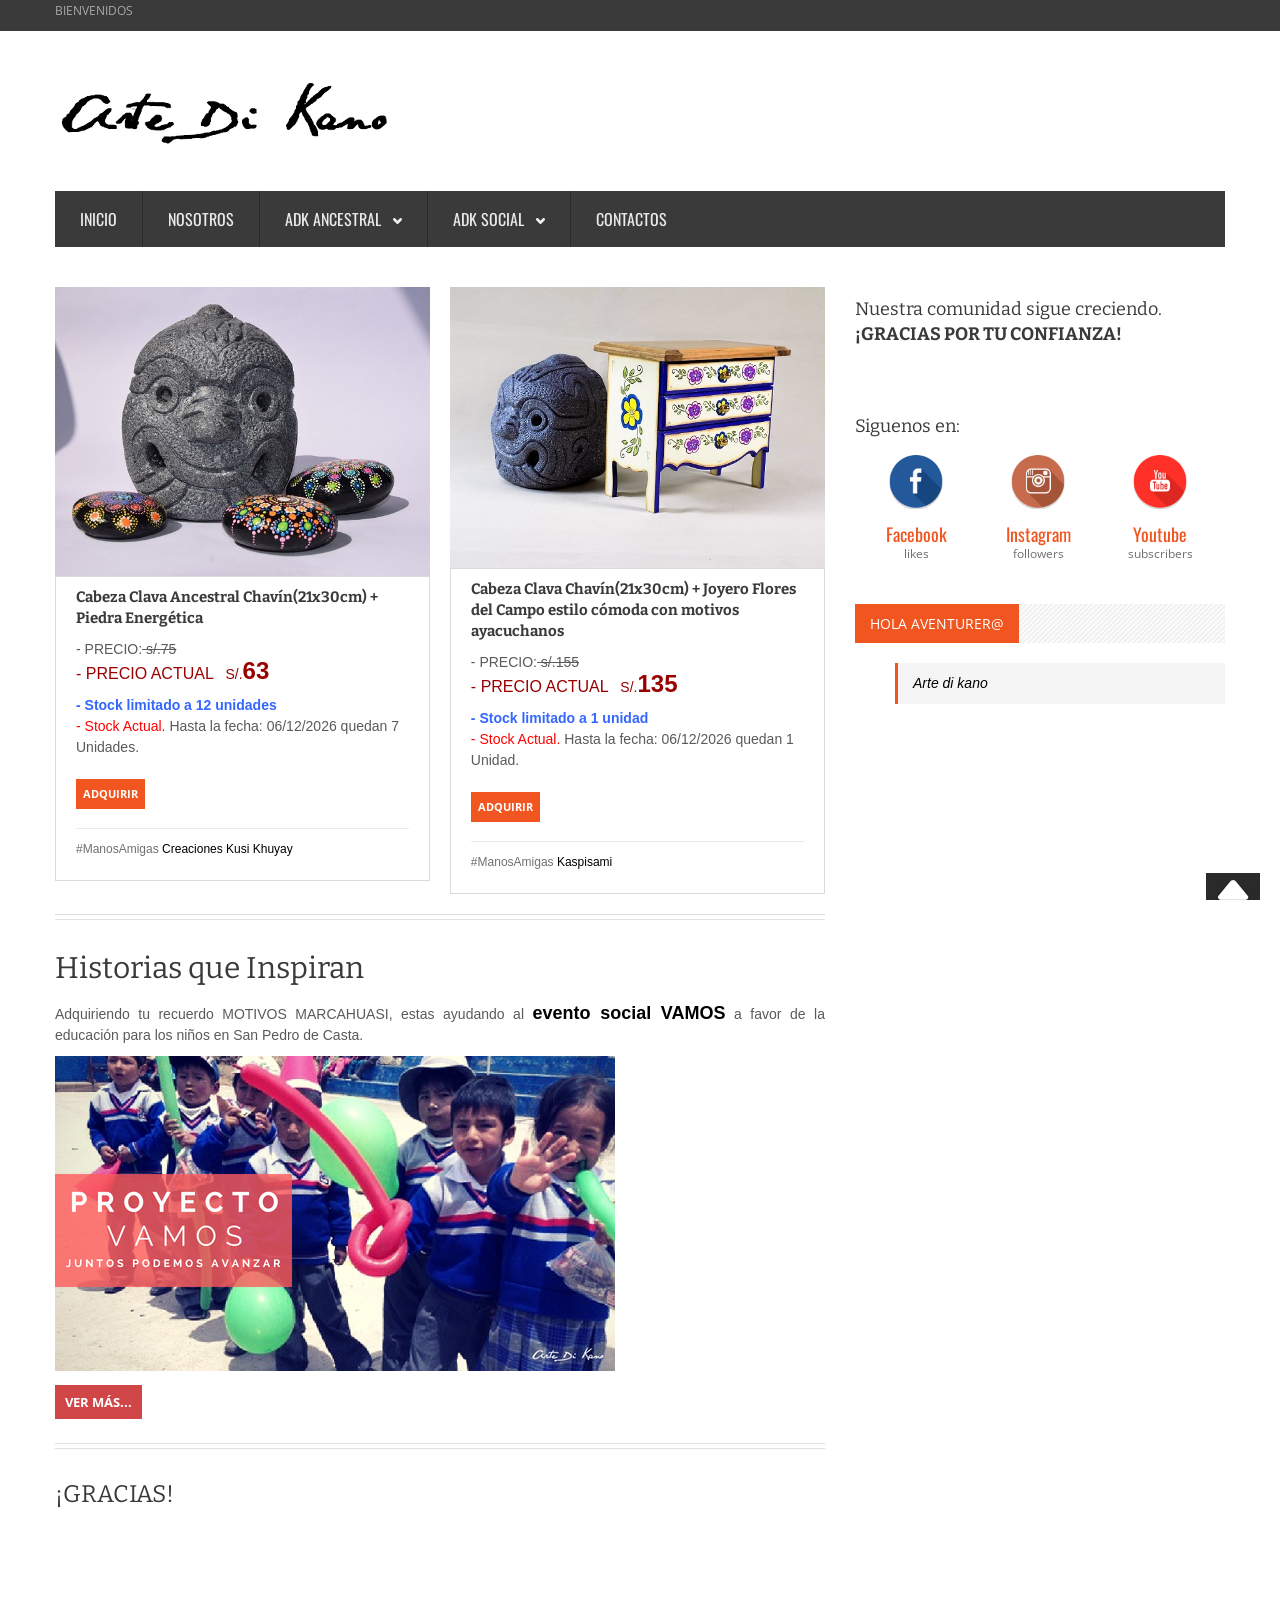
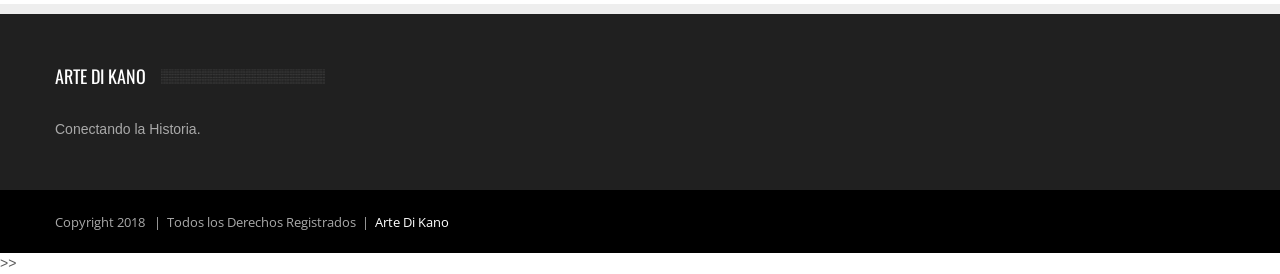
==== commit 54aafaeb: "Update peru_diverso.html" ====
--- a/peru_diverso.html
+++ b/peru_diverso.html
@@ -198,7 +198,7 @@
                       
                - PRECIO:<strike> s/.155</strike>
                <p><font color="#990000"><font size="3px">- PRECIO ACTUAL</font>&nbsp;&nbsp;   S/.<font size="5px"><strong>135</strong></font></font></p>           
-               <font color="#3366FF"><strong>- Stock limitado a 5 unidades</strong></font> </br>
+               <font color="#3366FF"><strong>- Stock limitado a 1 unidad</strong></font> </br>
                <font color="#FF0000">- Stock Actual.</font> 
                 <script type="text/javascript">
                     //<![CDATA[
@@ -209,7 +209,7 @@
                     var month = (m < 10) ? '0' + m : m;
                     var yy = date.getYear();
                     var year = (yy < 1000) ? yy + 1900 : yy;
-                    document.write('Hasta la fecha: '+day + "/" + month + "/" + year, ' quedan 3 Unidades.');
+                    document.write('Hasta la fecha: '+day + "/" + month + "/" + year, ' quedan 1 Unidad.');
                     //]]>
                     </script>
                   <br><br>
@@ -512,4 +512,4 @@
  </div>
 --->
 </body>
-</html>>>+</html>>>
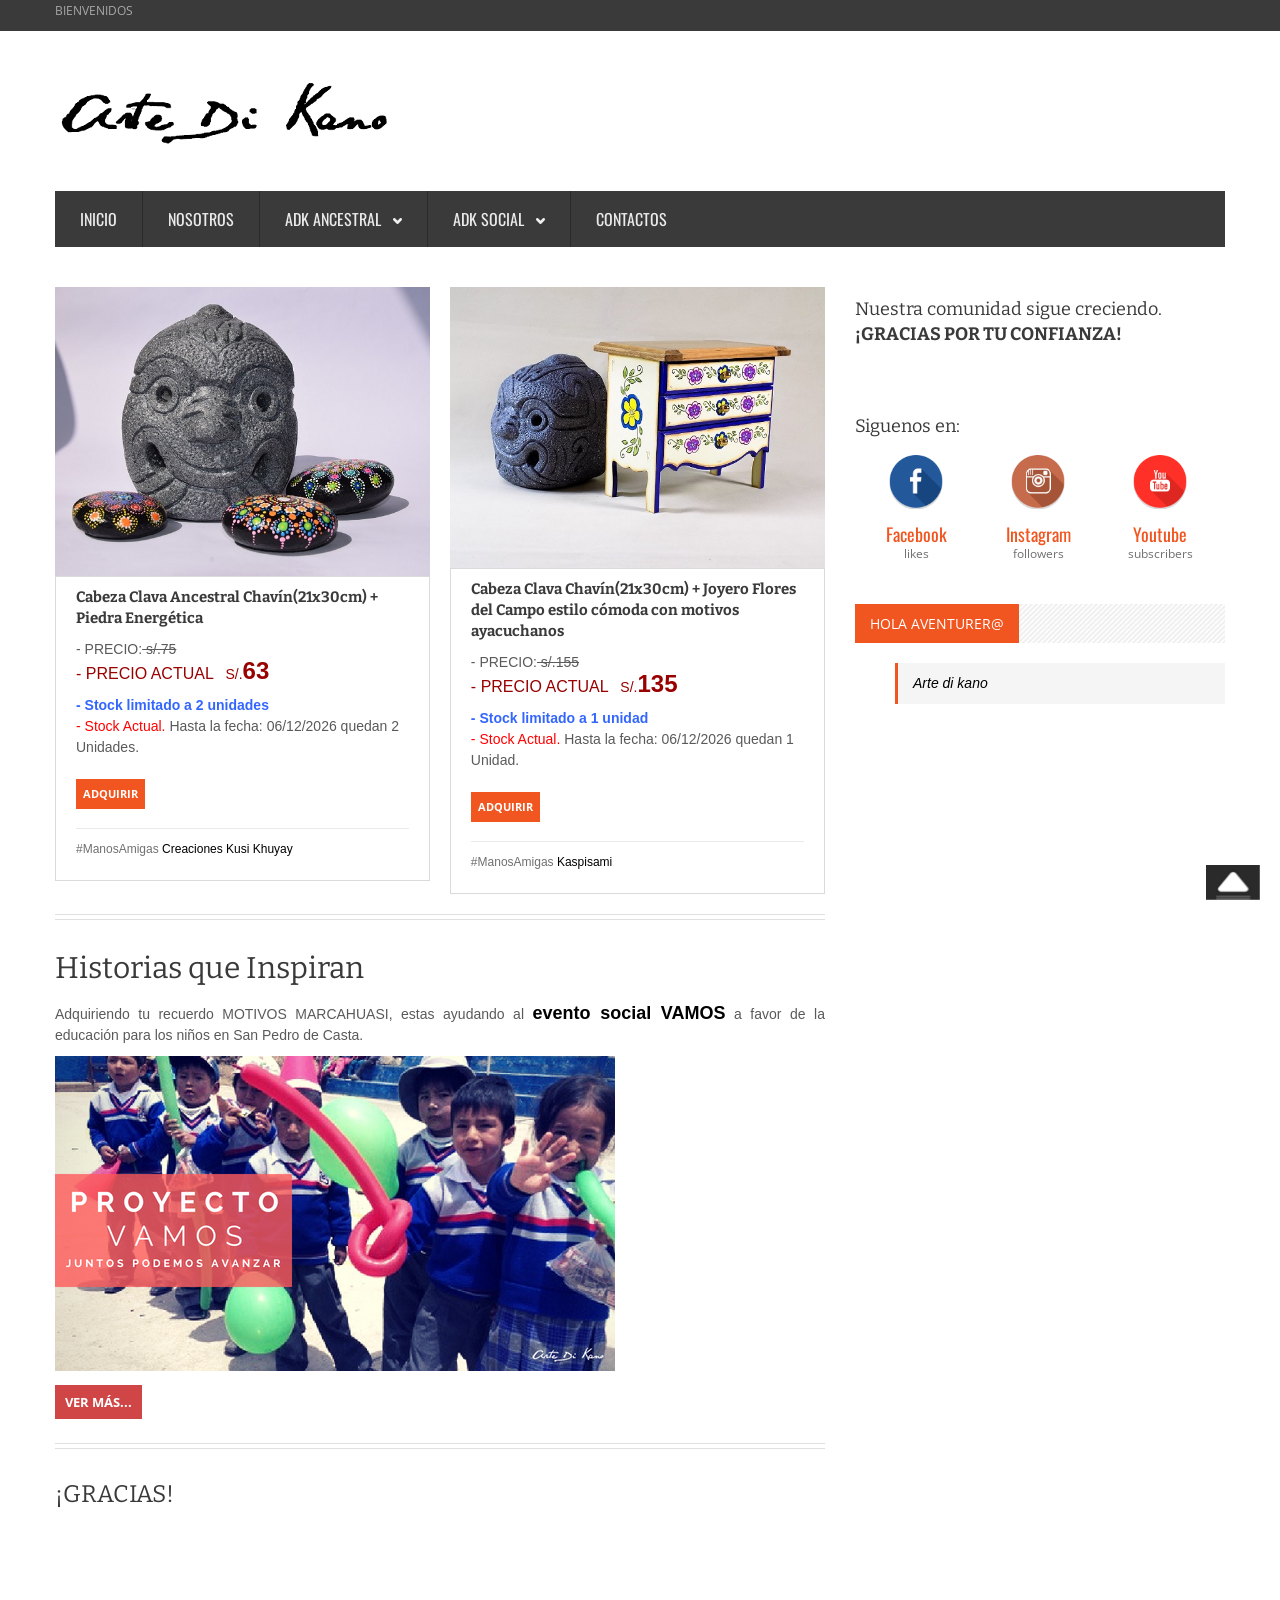
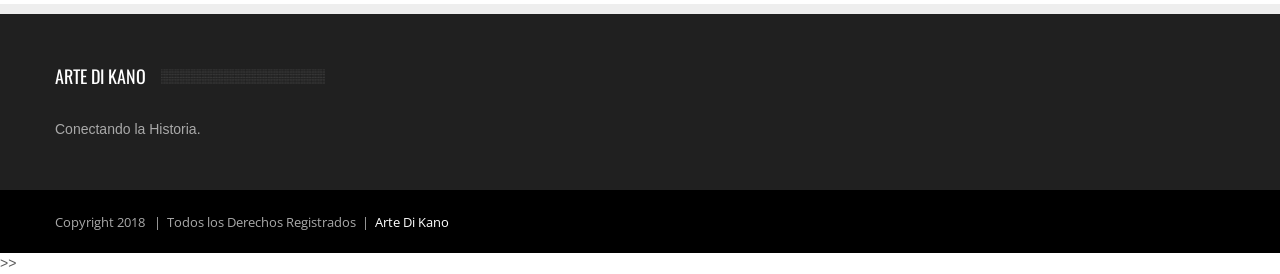
==== commit 1a148693: "Update peru_diverso.html" ====
--- a/peru_diverso.html
+++ b/peru_diverso.html
@@ -162,7 +162,7 @@
        <h5>Cabeza Clava Ancestral Chavín(21x30cm) + Piedra Energética</h5>
        - PRECIO:<strike> s/.75</strike>
                <p><font color="#990000"><font size="3px">- PRECIO ACTUAL</font>&nbsp;&nbsp;   S/.<font size="5px"><strong>63</strong></font></font></p>           
-               <font color="#3366FF"><strong>- Stock limitado a 12 unidades</strong></font> </br>
+               <font color="#3366FF"><strong>- Stock limitado a 2 unidades</strong></font> </br>
                <font color="#FF0000">- Stock Actual.</font> 
                 <script type="text/javascript">
                     //<![CDATA[
@@ -173,7 +173,7 @@
                     var month = (m < 10) ? '0' + m : m;
                     var yy = date.getYear();
                     var year = (yy < 1000) ? yy + 1900 : yy;
-                    document.write('Hasta la fecha: '+day + "/" + month + "/" + year, ' quedan 7 Unidades.');
+                    document.write('Hasta la fecha: '+day + "/" + month + "/" + year, ' quedan 2 Unidades.');
                     //]]>
                     </script>
                   <br><br>
